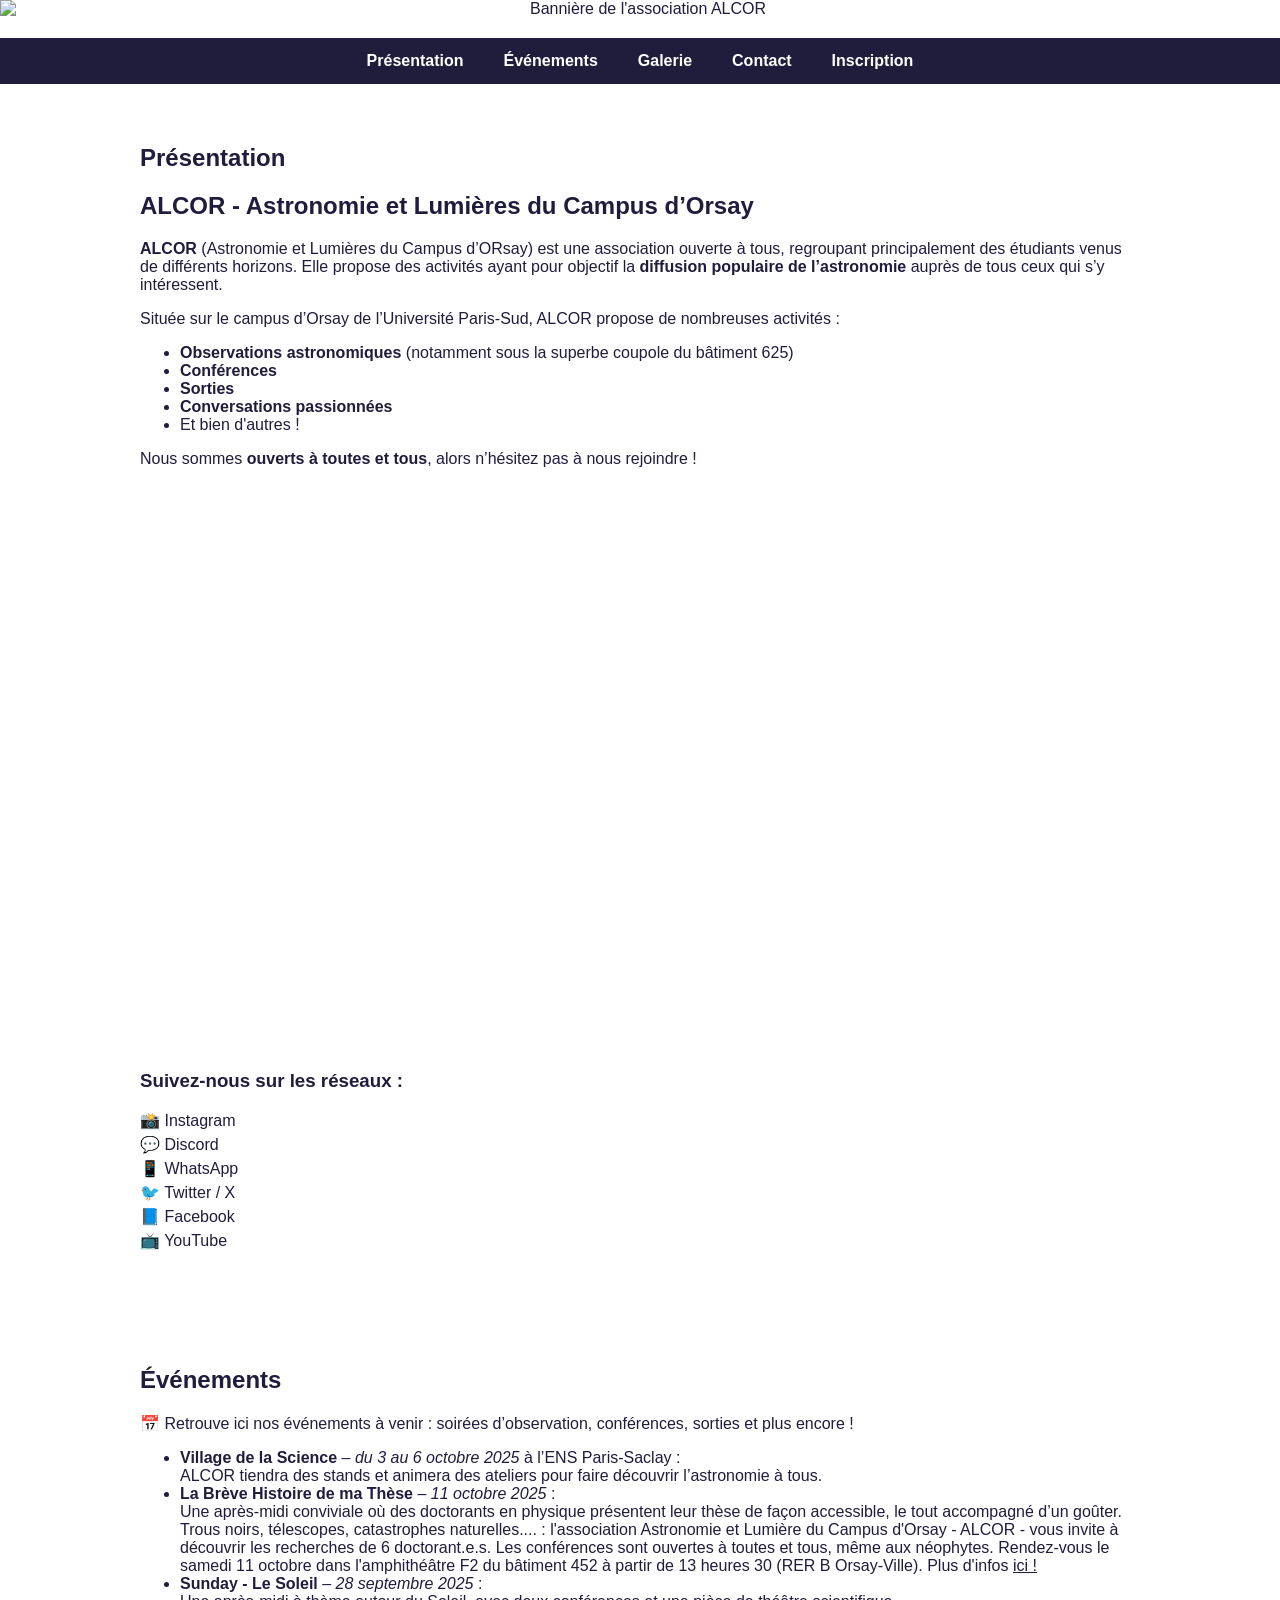
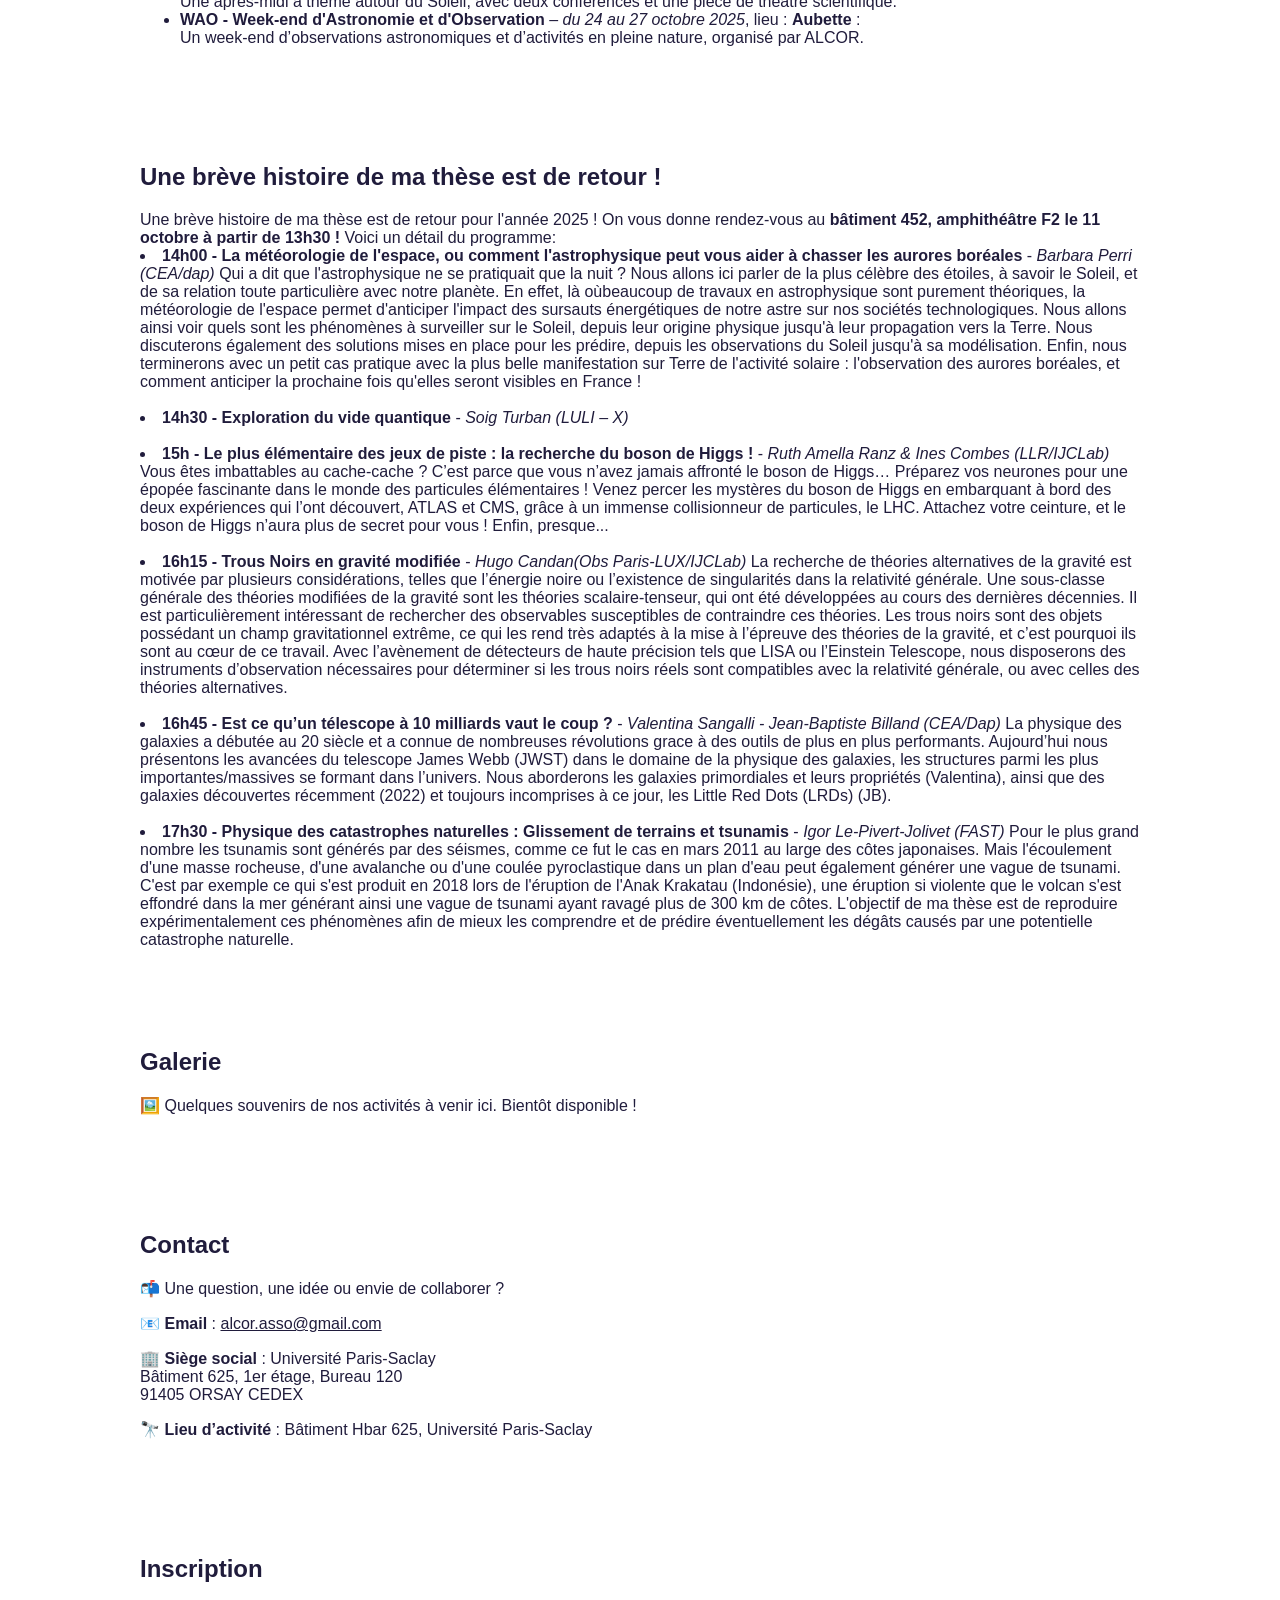
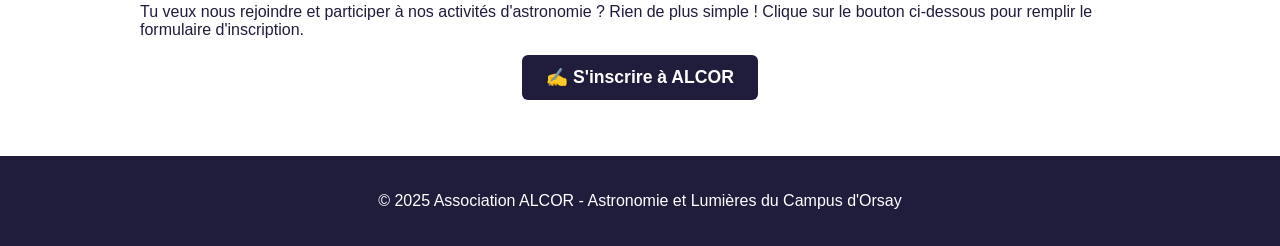
==== index.html @ 1b34cabe "Update index.html" ====
<!DOCTYPE html>
<html lang="fr">
<head>
    <meta charset="UTF-8" />
    <title>ALCOR - Astronomie et Lumières du Campus d'Orsay</title>
    <link rel="icon" href="https://raw.githubusercontent.com/ALCOR-Asso/site/main/Logo-32x32.png" type="image/png">
    <meta name="viewport" content="width=device-width, initial-scale=1" />
    <meta name="author" content="Bastien SIEGLER">
    <style>
        body {
            font-family: Arial, sans-serif;
            background-color: #ffffff;
            color: #201c3c;
            margin: 0;
        }

        .top-banner {
            width: 100%;
            text-align: center;
            background-color: transparent;
        }

        .top-banner img {
            max-width: 100%;
            height: auto;
            display: block;
            margin: auto;
        }

        header {
            display: flex;
            align-items: center;
            padding: 10px 20px;
            background-color: transparent;
        }

        nav {
            background-color: #201c3c;
            display: flex;
            justify-content: center;
            flex-wrap: wrap;
        }

        nav a {
            color: #ffffff;
            padding: 14px 20px;
            text-decoration: none;
            font-weight: bold;
            transition: background-color 0.3s, color 0.3s;
        }

        nav a:hover {
            background-color: #ffffff;
            color: #201c3c;
        }

        section {
            padding: 40px;
            max-width: 1000px;
            margin: auto;
        }

        footer {
            background-color: #201c3c;
            color: #ffffff;
            text-align: center;
            padding: 20px;
        }

        .social-links a {
            text-decoration: none;
            color: #201c3c;
        }

        .social-links a:hover {
            color: #66fcf1;
            text-decoration: underline;
        }

        .video-container {
            position: relative;
            width: 100%;
            max-width: 100%;
            padding-bottom: 56.25%;
            height: 0;
            margin: 20px auto;
        }

        .video-container iframe {
            position: absolute;
            top: 0;
            left: 0;
            width: 100%;
            height: 100%;
        }

        h2, h3 {
            color: #201c3c;
        }

        a {
            color: #201c3c;
        }

        a:hover {
            color: #66fcf1;
        }

        .cta-button {
            background-color: #201c3c;
            color: #ffffff;
            padding: 12px 24px;
            text-decoration: none;
            font-size: 1.1em;
            font-weight: bold;
            border-radius: 6px;
            display: inline-block;
            transition: background-color 0.3s, color 0.3s;
        }

        .cta-button:hover {
            background-color: #66fcf1;
            color: #201c3c;
        }

        .social-links ul {
            list-style: none;
            padding-left: 0;
        }

        .social-links li {
            margin: 5px 0;
        }
    </style>
</head>
<body>

<div class="top-banner">
    <img src="https://raw.githubusercontent.com/ALCOR-Asso/site/main/banniere-alcor.png" alt="Bannière de l'association ALCOR" />
</div>

<header></header>

<nav>
    <a href="#presentation">Présentation</a>
    <a href="#evenements">Événements</a>
    <a href="#galerie">Galerie</a>
    <a href="#contact">Contact</a>
    <a href="#inscription">Inscription</a>
</nav>

<!-- Présentation -->
<section id="presentation">
    <h2>Présentation</h2>
    <h1>ALCOR - Astronomie et Lumières du Campus d’Orsay</h1>
    <div class="container">
        <p>
            <strong>ALCOR</strong> (Astronomie et Lumières du Campus d’ORsay) est une association ouverte à tous,
            regroupant principalement des étudiants venus de différents horizons.
            Elle propose des activités ayant pour objectif la <strong>diffusion populaire de l’astronomie</strong> auprès de tous ceux qui s’y intéressent.
        </p>
        <p>
            Située sur le campus d’Orsay de l’Université Paris-Sud, ALCOR propose de nombreuses activités :
        </p>
        <ul>
            <li><strong>Observations astronomiques</strong> (notamment sous la superbe coupole du bâtiment 625)</li>
            <li><strong>Conférences</strong></li>
            <li><strong>Sorties</strong></li>
            <li><strong>Conversations passionnées</strong></li>
            <li>Et bien d'autres !</li>
        </ul>
        <p>
            Nous sommes <strong>ouverts à toutes et tous</strong>, alors n’hésitez pas à nous rejoindre !
        </p>
    </div>

    <!-- Vidéo YouTube intégrée -->
    <div class="video-container">
        <iframe src="https://www.youtube.com/embed/e-jWw9eUHHY"
                frameborder="0"
                allow="accelerometer; autoplay; clipboard-write; encrypted-media; gyroscope; picture-in-picture"
                allowfullscreen>
        </iframe>
    </div>

    <!-- Réseaux sociaux -->
    <div class="social-links">
        <h3>Suivez-nous sur les réseaux :</h3>
        <ul>
            <li>📸 <a href="https://www.instagram.com/alcor_asso/" target="_blank" rel="noopener noreferrer">Instagram</a></li>
            <li>💬 <a href="https://discord.gg/RStKnwx8mc" target="_blank" rel="noopener noreferrer">Discord</a></li>
            <li>📱 <a href="https://chat.whatsapp.com/EeL3pPSLVFi3LKWKiPXajm" target="_blank" rel="noopener noreferrer">WhatsApp</a></li>
            <li>🐦 <a href="https://twitter.com/AssoALCOR" target="_blank" rel="noopener noreferrer">Twitter / X</a></li>
            <li>📘 <a href="https://www.facebook.com/ALCOR.asso" target="_blank" rel="noopener noreferrer">Facebook</a></li>
            <li>📺 <a href="https://www.youtube.com/@ALCOR-asso" target="_blank" rel="noopener noreferrer">YouTube</a></li>
        </ul>
    </div>
</section>

<!-- Événements -->
<section id="evenements">
    <h2>Événements</h2>
    <p>📅 Retrouve ici nos événements à venir : soirées d’observation, conférences, sorties et plus encore !</p>
    
    <ul>
        
        <li><strong>Village de la Science</strong> – <em>du 3 au 6 octobre 2025</em> à l’ENS Paris-Saclay :<br>
            ALCOR tiendra des stands et animera des ateliers pour faire découvrir l’astronomie à tous.
        </li>
        <li><strong>La Brève Histoire de ma Thèse</strong> – <em>11 octobre 2025</em> :<br>
            Une après-midi conviviale où des doctorants en physique présentent leur thèse de façon accessible, le tout accompagné d’un goûter.
            Trous noirs, télescopes,  catastrophes naturelles.... :   
            l'association Astronomie et Lumière du Campus d'Orsay - ALCOR - vous invite à découvrir les recherches de 6 doctorant.e.s.  
            Les conférences sont ouvertes à toutes et tous, même aux néophytes. 
            Rendez-vous le samedi 11 octobre dans l'amphithéâtre F2 du bâtiment 452 à partir de 13 heures 30 (RER B Orsay-Ville).

            Plus d'infos <a href="#breve_these">ici !</a>
        </li>
        <li><strong>Sunday - Le Soleil</strong> – <em>28 septembre 2025</em> :<br>
            Une après-midi à thème autour du Soleil, avec deux conférences et une pièce de théâtre scientifique.
        </li>
        <li><strong>WAO - Week-end d'Astronomie et d'Observation</strong> – <em>du 24 au 27 octobre 2025</em>, lieu : <strong>Aubette</strong> :<br>
            Un week-end d’observations astronomiques et d’activités en pleine nature, organisé par ALCOR.
        </li>
    </ul>
</section>

<section id="breve_these">
    <h2> Une brève histoire de ma thèse est de retour !</h2>
    Une brève histoire de ma thèse est de retour pour l'année 2025 ! On vous donne rendez-vous au <strong> bâtiment 452, amphithéâtre F2 le 11 octobre à partir de 13h30 ! </strong> Voici un détail du programme:

    <br>
    
    <li> <strong> 14h00 - La météorologie de l'espace, ou comment l'astrophysique peut vous aider à chasser les aurores boréales </strong> - <em> Barbara Perri (CEA/dap) </em> 
        Qui a dit que l'astrophysique ne se pratiquait que la nuit ? Nous allons ici parler de la plus célèbre des étoiles, à savoir le Soleil, et de sa relation toute particulière avec notre planète. 
        En effet, là oùbeaucoup de travaux en astrophysique sont purement théoriques, la météorologie de l'espace permet d'anticiper l'impact des sursauts énergétiques de notre astre sur nos sociétés technologiques. Nous
        allons ainsi voir quels sont les phénomènes à surveiller sur le Soleil, depuis leur origine physique jusqu'à leur propagation vers la Terre. Nous discuterons également des solutions mises en place 
        pour les prédire, depuis les observations du Soleil jusqu'à sa modélisation. Enfin, nous terminerons avec un petit cas pratique avec la plus belle manifestation sur Terre de l'activité solaire :
        l'observation des aurores boréales, et comment anticiper la prochaine fois qu'elles seront visibles en France ! </li>
    <br>
    <li> <strong> 14h30 - Exploration du vide quantique</strong> - <em> Soig Turban (LULI – X) </em> </li>
    <br>
    <li> <strong> 15h - Le plus élémentaire des jeux de piste : la recherche du boson de Higgs ! </strong> - <em> Ruth Amella Ranz & Ines Combes (LLR/IJCLab) </em> 
        Vous êtes imbattables au cache-cache ? C’est parce que vous n’avez jamais affronté le boson de
        Higgs… Préparez vos neurones pour une épopée fascinante dans le monde des particules élémentaires !
        Venez percer les mystères du boson de Higgs en embarquant à bord des deux expériences qui l’ont
        découvert, ATLAS et CMS, grâce à un immense collisionneur de particules, le LHC.
        Attachez votre ceinture, et le boson de Higgs n’aura plus de secret pour vous ! Enfin, presque... </li>
    <br>
    <li> <strong> 16h15 - Trous Noirs en gravité modifiée</strong> - <em>Hugo Candan(Obs Paris-LUX/IJCLab) </em> 
        La recherche de théories alternatives de la gravité est motivée par plusieurs considérations, telles
que l’énergie noire ou l’existence de singularités dans la relativité générale. Une sous-classe
générale des théories modifiées de la gravité sont les théories scalaire-tenseur, qui ont été
développées au cours des dernières décennies. Il est particulièrement intéressant de rechercher des
observables susceptibles de contraindre ces théories. Les trous noirs sont des objets possédant un
champ gravitationnel extrême, ce qui les rend très adaptés à la mise à l’épreuve des théories de la
gravité, et c’est pourquoi ils sont au cœur de ce travail. Avec l’avènement de détecteurs de haute
précision tels que LISA ou l’Einstein Telescope, nous disposerons des instruments d’observation
nécessaires pour déterminer si les trous noirs réels sont compatibles avec la relativité générale, ou
avec celles des théories alternatives. </li>
    <br>
    <li> <strong> 16h45 - Est ce qu’un télescope à 10 milliards vaut le coup ? </strong> - <em>Valentina Sangalli - Jean-Baptiste Billand (CEA/Dap) </em> 
        La physique des galaxies a débutée au 20 siècle et a connue de nombreuses révolutions grace à
des outils de plus en plus performants. Aujourd’hui nous présentons les avancées du telescope
James Webb (JWST) dans le domaine de la physique des galaxies, les structures parmi les plus
importantes/massives se formant dans l’univers. Nous aborderons les galaxies primordiales et
leurs propriétés (Valentina), ainsi que des galaxies découvertes récemment (2022) et toujours
incomprises à ce jour, les Little Red Dots (LRDs) (JB). </li>
    <br>
    <li> <strong> 17h30 - Physique des catastrophes naturelles : Glissement de terrains et
tsunamis</strong> - <em>Igor Le-Pivert-Jolivet (FAST)</em> 
        Pour le plus grand nombre les tsunamis sont générés par des séismes, comme ce fut le cas en mars
2011 au large des côtes japonaises. Mais l'écoulement d'une masse rocheuse, d'une avalanche ou
d'une coulée pyroclastique dans un plan d'eau peut également générer une vague de tsunami. C'est
par exemple ce qui s'est produit en 2018 lors de l'éruption de l'Anak Krakatau (Indonésie), une
éruption si violente que le volcan s'est effondré dans la mer générant ainsi une vague de tsunami
ayant ravagé plus de 300 km de côtes. L'objectif de ma thèse est de reproduire expérimentalement
ces phénomènes afin de mieux les comprendre et de prédire éventuellement les dégâts causés par
une potentielle catastrophe naturelle. </li>
    
</section>


<!-- Galerie -->
<section id="galerie">
    <h2>Galerie</h2>
    <p>🖼️ Quelques souvenirs de nos activités à venir ici. Bientôt disponible !</p>
</section>

<!-- Contact -->
<section id="contact">
    <h2>Contact</h2>
    <p>📬 Une question, une idée ou envie de collaborer ?</p>
    <p>📧 <strong>Email</strong> : <a href="mailto:alcor.asso@gmail.com">alcor.asso@gmail.com</a></p>
    <p>🏢 <strong>Siège social</strong> : Université Paris-Saclay<br>
       Bâtiment 625, 1er étage, Bureau 120<br>
       91405 ORSAY CEDEX</p>
    <p>🔭 <strong>Lieu d’activité</strong> : Bâtiment Hbar 625, Université Paris-Saclay</p>
</section>

<!-- Inscription -->
<section id="inscription">
    <h2>Inscription</h2>
    <p>
        Tu veux nous rejoindre et participer à nos activités d'astronomie ? Rien de plus simple !
        Clique sur le bouton ci-dessous pour remplir le formulaire d'inscription.
    </p>
    <p style="text-align: center;">
        <a href="https://docs.google.com/forms/d/e/1FAIpQLSeDOPzw3JkKFSFcXYQ8ptt1P8SzUd2noCJFY6M3J5lDYOt9hA/viewform?usp=dialog"
           class="cta-button" target="_blank" rel="noopener noreferrer">
            ✍️ S'inscrire à ALCOR
        </a>
    </p>
</section>

<!-- Pied de page -->
<footer>
    <p>&copy; 2025 Association ALCOR - Astronomie et Lumières du Campus d'Orsay</p>
</footer>

</body>
</html>
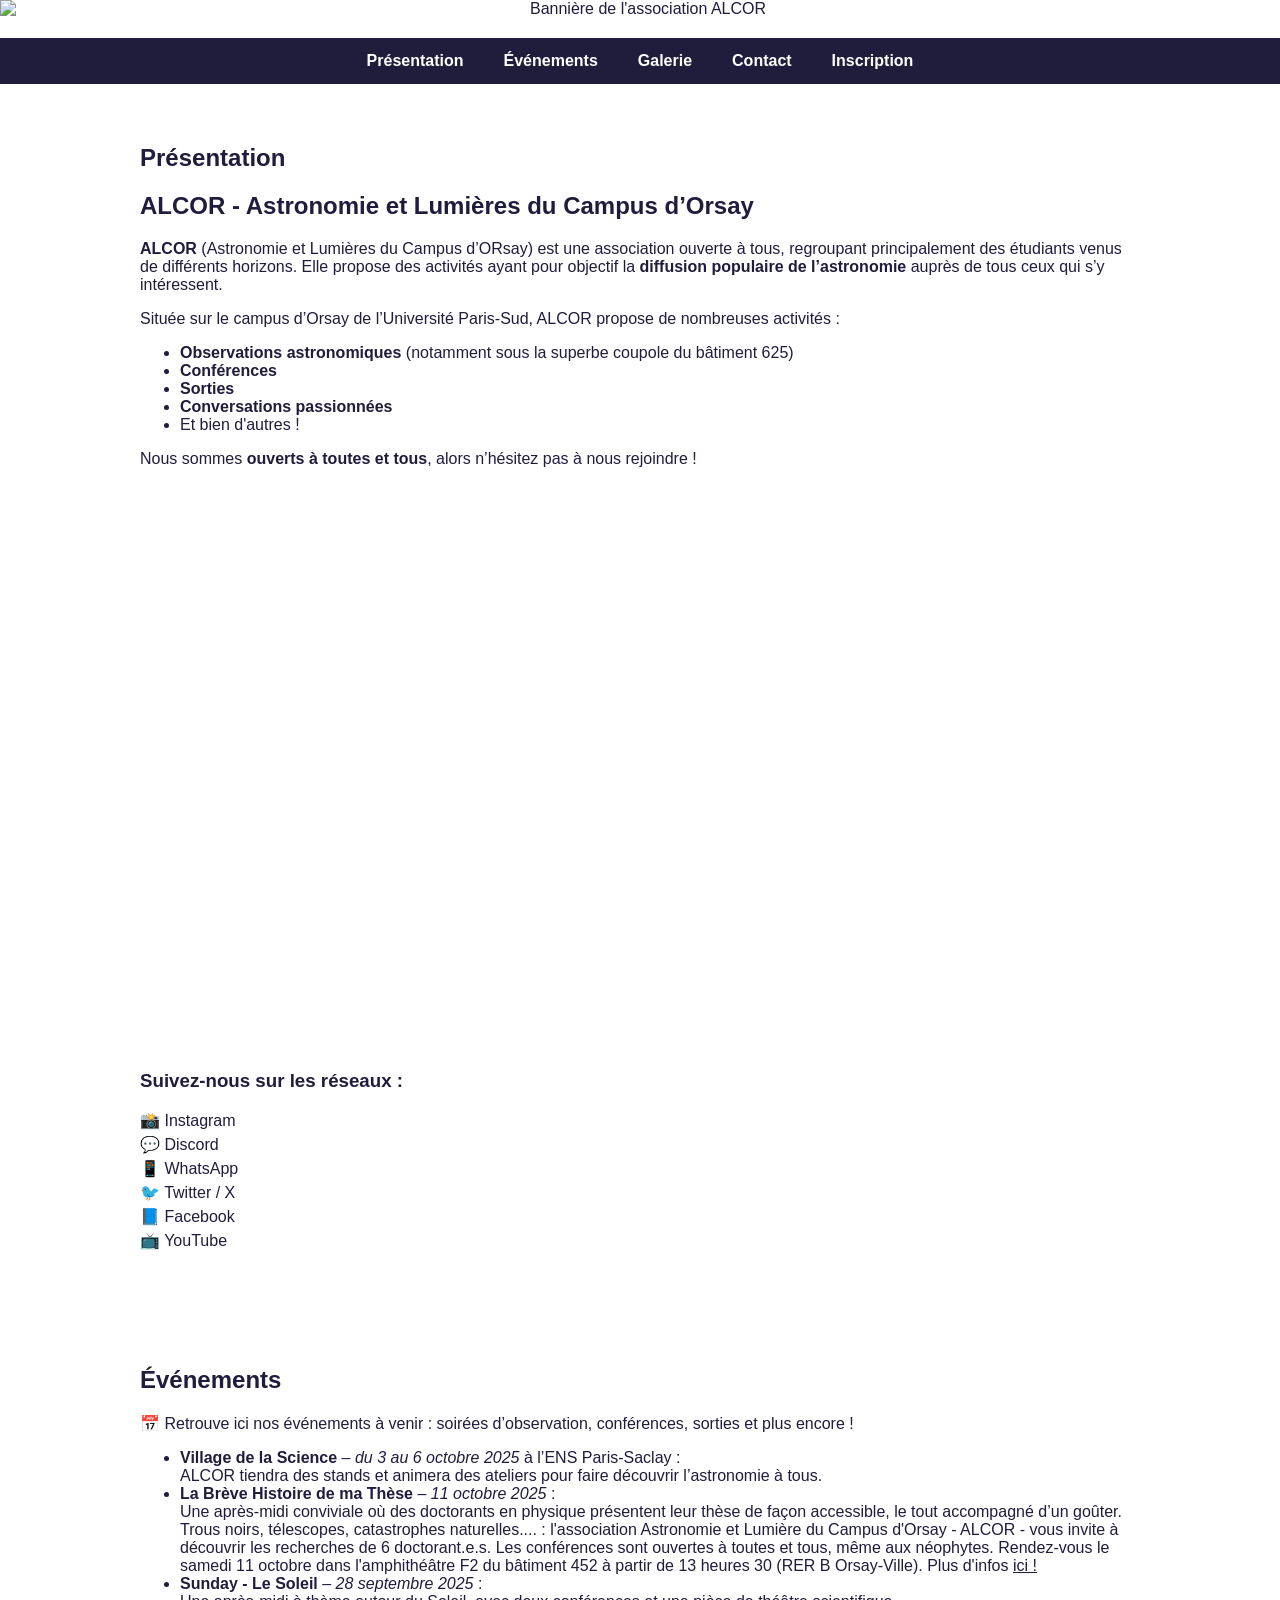
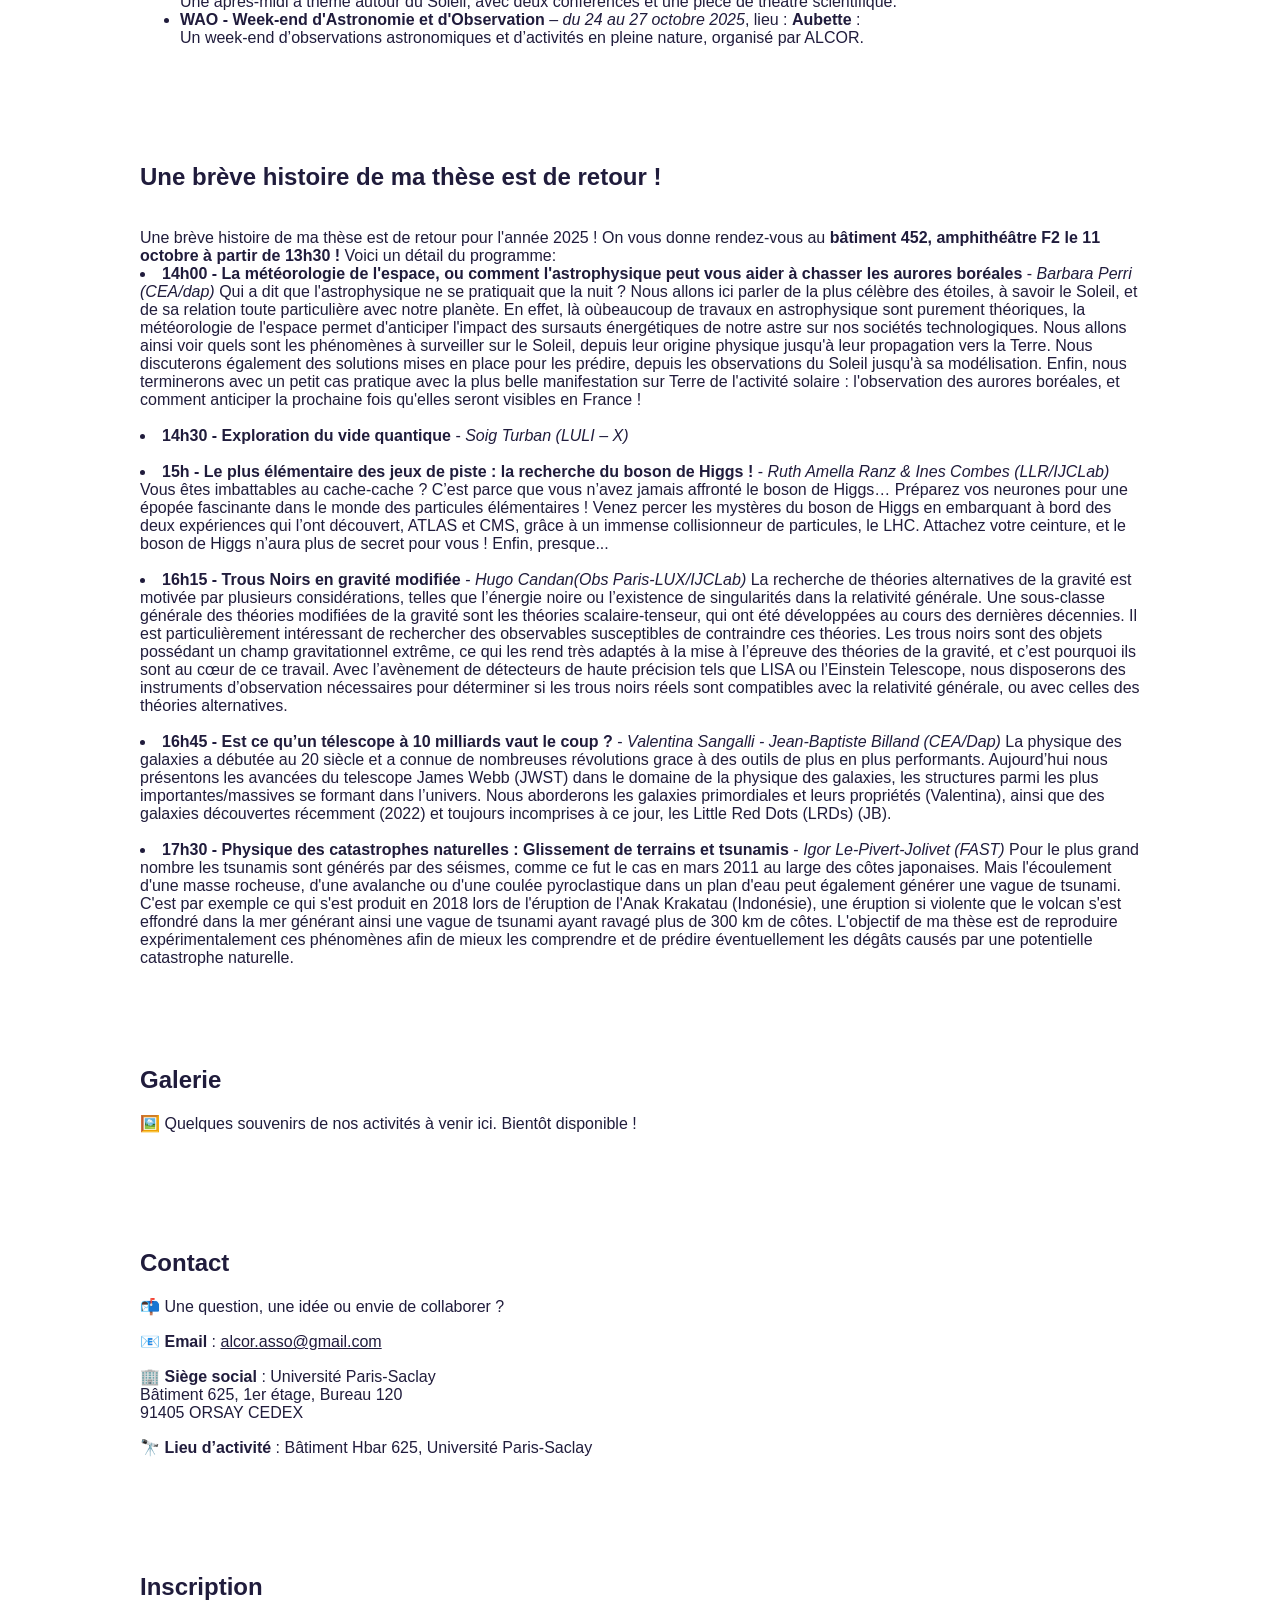
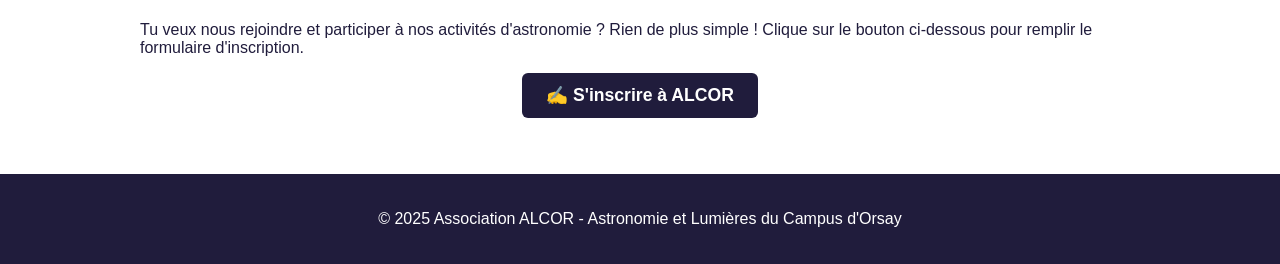
==== commit 49c92646: "Update index.html" ====
--- a/index.html
+++ b/index.html
@@ -226,7 +226,10 @@
 </section>
 
 <section id="breve_these">
-    <h2> Une brève histoire de ma thèse est de retour !</h2>
+    <h1> Une brève histoire de ma thèse est de retour !</h1>
+
+    <br> 
+    
     Une brève histoire de ma thèse est de retour pour l'année 2025 ! On vous donne rendez-vous au <strong> bâtiment 452, amphithéâtre F2 le 11 octobre à partir de 13h30 ! </strong> Voici un détail du programme:
 
     <br>
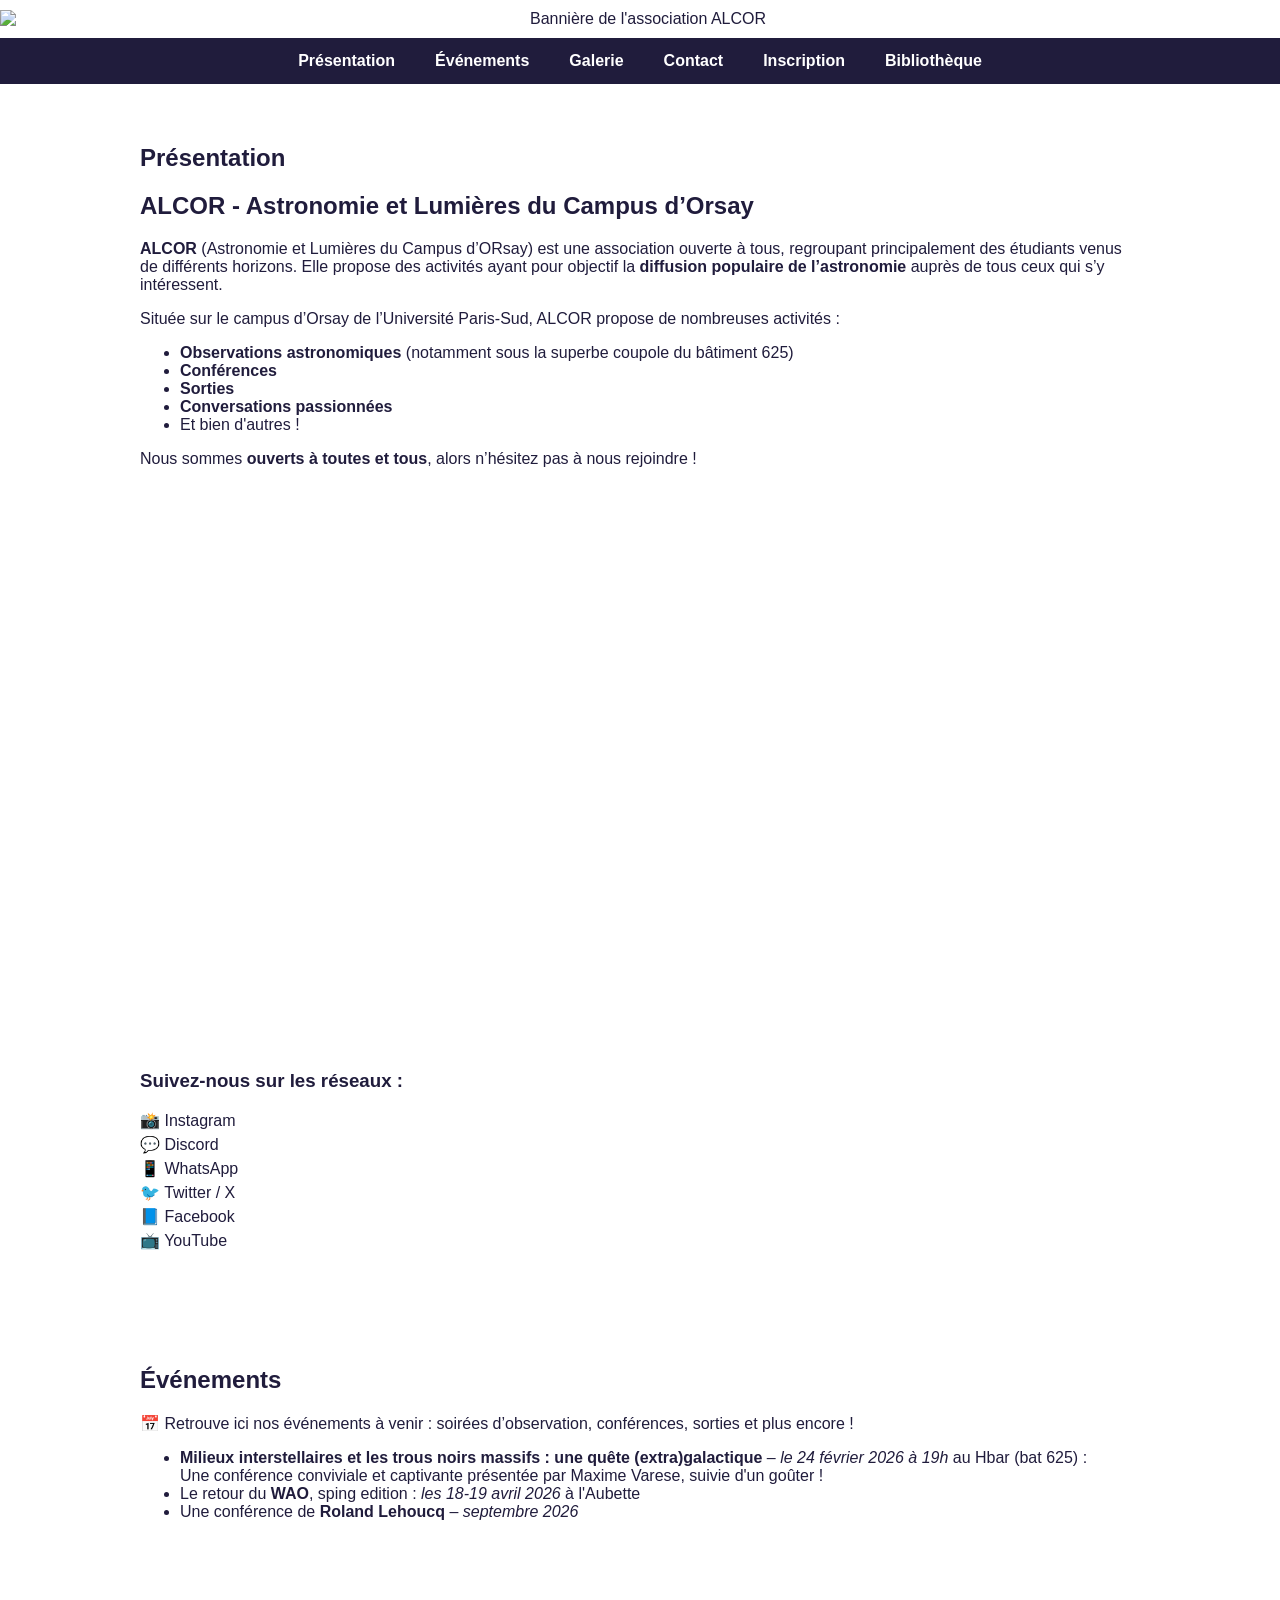
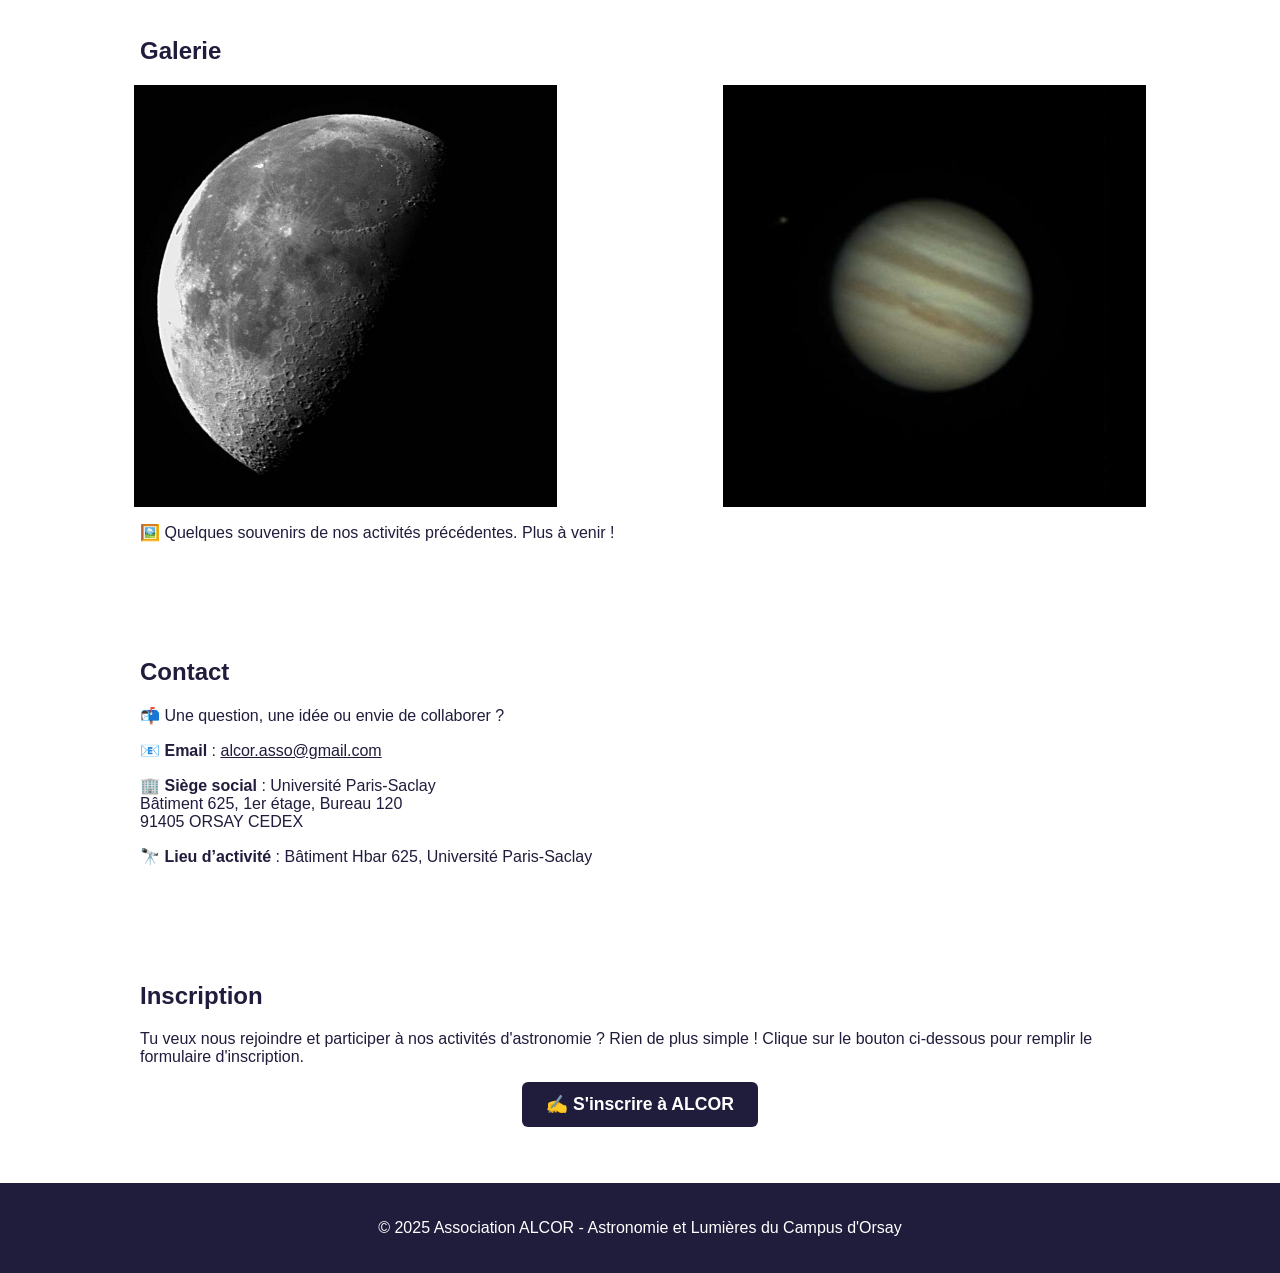
==== commit b3b058db: "update evt + galerie + ajout biblio + creation de css" ====
--- a/index.html
+++ b/index.html
@@ -1,325 +1,143 @@
 <!DOCTYPE html>
 <html lang="fr">
+
 <head>
     <meta charset="UTF-8" />
     <title>ALCOR - Astronomie et Lumières du Campus d'Orsay</title>
     <link rel="icon" href="https://raw.githubusercontent.com/ALCOR-Asso/site/main/Logo-32x32.png" type="image/png">
+    <link href="styles.css" rel="stylesheet" />
     <meta name="viewport" content="width=device-width, initial-scale=1" />
     <meta name="author" content="Bastien SIEGLER">
-    <style>
-        body {
-            font-family: Arial, sans-serif;
-            background-color: #ffffff;
-            color: #201c3c;
-            margin: 0;
-        }
+</head>
 
-        .top-banner {
-            width: 100%;
-            text-align: center;
-            background-color: transparent;
-        }
-
-        .top-banner img {
-            max-width: 100%;
-            height: auto;
-            display: block;
-            margin: auto;
-        }
-
-        header {
-            display: flex;
-            align-items: center;
-            padding: 10px 20px;
-            background-color: transparent;
-        }
-
-        nav {
-            background-color: #201c3c;
-            display: flex;
-            justify-content: center;
-            flex-wrap: wrap;
-        }
-
-        nav a {
-            color: #ffffff;
-            padding: 14px 20px;
-            text-decoration: none;
-            font-weight: bold;
-            transition: background-color 0.3s, color 0.3s;
-        }
-
-        nav a:hover {
-            background-color: #ffffff;
-            color: #201c3c;
-        }
-
-        section {
-            padding: 40px;
-            max-width: 1000px;
-            margin: auto;
-        }
-
-        footer {
-            background-color: #201c3c;
-            color: #ffffff;
-            text-align: center;
-            padding: 20px;
-        }
-
-        .social-links a {
-            text-decoration: none;
-            color: #201c3c;
-        }
-
-        .social-links a:hover {
-            color: #66fcf1;
-            text-decoration: underline;
-        }
-
-        .video-container {
-            position: relative;
-            width: 100%;
-            max-width: 100%;
-            padding-bottom: 56.25%;
-            height: 0;
-            margin: 20px auto;
-        }
-
-        .video-container iframe {
-            position: absolute;
-            top: 0;
-            left: 0;
-            width: 100%;
-            height: 100%;
-        }
-
-        h2, h3 {
-            color: #201c3c;
-        }
-
-        a {
-            color: #201c3c;
-        }
-
-        a:hover {
-            color: #66fcf1;
-        }
-
-        .cta-button {
-            background-color: #201c3c;
-            color: #ffffff;
-            padding: 12px 24px;
-            text-decoration: none;
-            font-size: 1.1em;
-            font-weight: bold;
-            border-radius: 6px;
-            display: inline-block;
-            transition: background-color 0.3s, color 0.3s;
-        }
-
-        .cta-button:hover {
-            background-color: #66fcf1;
-            color: #201c3c;
-        }
-
-        .social-links ul {
-            list-style: none;
-            padding-left: 0;
-        }
-
-        .social-links li {
-            margin: 5px 0;
-        }
-    </style>
-</head>
 <body>
 
-<div class="top-banner">
-    <img src="https://raw.githubusercontent.com/ALCOR-Asso/site/main/banniere-alcor.png" alt="Bannière de l'association ALCOR" />
-</div>
-
-<header></header>
-
-<nav>
-    <a href="#presentation">Présentation</a>
-    <a href="#evenements">Événements</a>
-    <a href="#galerie">Galerie</a>
-    <a href="#contact">Contact</a>
-    <a href="#inscription">Inscription</a>
-</nav>
-
-<!-- Présentation -->
-<section id="presentation">
-    <h2>Présentation</h2>
-    <h1>ALCOR - Astronomie et Lumières du Campus d’Orsay</h1>
-    <div class="container">
-        <p>
-            <strong>ALCOR</strong> (Astronomie et Lumières du Campus d’ORsay) est une association ouverte à tous,
-            regroupant principalement des étudiants venus de différents horizons.
-            Elle propose des activités ayant pour objectif la <strong>diffusion populaire de l’astronomie</strong> auprès de tous ceux qui s’y intéressent.
-        </p>
-        <p>
-            Située sur le campus d’Orsay de l’Université Paris-Sud, ALCOR propose de nombreuses activités :
-        </p>
-        <ul>
-            <li><strong>Observations astronomiques</strong> (notamment sous la superbe coupole du bâtiment 625)</li>
-            <li><strong>Conférences</strong></li>
-            <li><strong>Sorties</strong></li>
-            <li><strong>Conversations passionnées</strong></li>
-            <li>Et bien d'autres !</li>
-        </ul>
-        <p>
-            Nous sommes <strong>ouverts à toutes et tous</strong>, alors n’hésitez pas à nous rejoindre !
-        </p>
+    <div class="top-banner">
+        <img src="https://raw.githubusercontent.com/ALCOR-Asso/site/main/banniere-alcor.png"
+            alt="Bannière de l'association ALCOR" />
     </div>
 
-    <!-- Vidéo YouTube intégrée -->
-    <div class="video-container">
-        <iframe src="https://www.youtube.com/embed/e-jWw9eUHHY"
-                frameborder="0"
+    <nav>
+        <a href="#presentation">Présentation</a>
+        <a href="#evenements">Événements</a>
+        <a href="#galerie">Galerie</a>
+        <a href="#contact">Contact</a>
+        <a href="#inscription">Inscription</a>
+        <a href="biblio/index.html">Bibliothèque</a>
+    </nav>
+
+    <!-- Présentation -->
+    <section id="presentation">
+        <h2>Présentation</h2>
+        <h1>ALCOR - Astronomie et Lumières du Campus d’Orsay</h1>
+        <div class="container">
+            <p>
+                <strong>ALCOR</strong> (Astronomie et Lumières du Campus d’ORsay) est une association ouverte à tous,
+                regroupant principalement des étudiants venus de différents horizons.
+                Elle propose des activités ayant pour objectif la <strong>diffusion populaire de l’astronomie</strong>
+                auprès de tous ceux qui s’y intéressent.
+            </p>
+            <p>
+                Située sur le campus d’Orsay de l’Université Paris-Sud, ALCOR propose de nombreuses activités :
+            </p>
+            <ul>
+                <li><strong>Observations astronomiques</strong> (notamment sous la superbe coupole du bâtiment 625)</li>
+                <li><strong>Conférences</strong></li>
+                <li><strong>Sorties</strong></li>
+                <li><strong>Conversations passionnées</strong></li>
+                <li>Et bien d'autres !</li>
+            </ul>
+            <p>
+                Nous sommes <strong>ouverts à toutes et tous</strong>, alors n’hésitez pas à nous rejoindre !
+            </p>
+        </div>
+
+        <!-- Vidéo YouTube intégrée -->
+        <div class="video-container">
+            <iframe src="https://www.youtube.com/embed/e-jWw9eUHHY?autoplay=1" frameborder="0"
                 allow="accelerometer; autoplay; clipboard-write; encrypted-media; gyroscope; picture-in-picture"
                 allowfullscreen>
-        </iframe>
-    </div>
+            </iframe>
+        </div>
 
-    <!-- Réseaux sociaux -->
-    <div class="social-links">
-        <h3>Suivez-nous sur les réseaux :</h3>
+        <!-- Réseaux sociaux -->
+        <div class="social-links">
+            <h3>Suivez-nous sur les réseaux :</h3>
+            <ul>
+                <li>📸 <a href="https://www.instagram.com/alcor_asso/" target="_blank"
+                        rel="noopener noreferrer">Instagram</a></li>
+                <li>💬 <a href="https://discord.gg/RStKnwx8mc" target="_blank" rel="noopener noreferrer">Discord</a>
+                </li>
+                <li>📱 <a href="https://chat.whatsapp.com/EeL3pPSLVFi3LKWKiPXajm" target="_blank"
+                        rel="noopener noreferrer">WhatsApp</a></li>
+                <li>🐦 <a href="https://twitter.com/AssoALCOR" target="_blank" rel="noopener noreferrer">Twitter / X</a>
+                </li>
+                <li>📘 <a href="https://www.facebook.com/ALCOR.asso" target="_blank"
+                        rel="noopener noreferrer">Facebook</a></li>
+                <li>📺 <a href="https://www.youtube.com/@ALCOR-asso" target="_blank"
+                        rel="noopener noreferrer">YouTube</a></li>
+            </ul>
+        </div>
+    </section>
+
+    <!-- Événements -->
+    <section id="evenements">
+        <h2>Événements</h2>
+        <p>📅 Retrouve ici nos événements à venir : soirées d’observation, conférences, sorties et plus encore !</p>
+
         <ul>
-            <li>📸 <a href="https://www.instagram.com/alcor_asso/" target="_blank" rel="noopener noreferrer">Instagram</a></li>
-            <li>💬 <a href="https://discord.gg/RStKnwx8mc" target="_blank" rel="noopener noreferrer">Discord</a></li>
-            <li>📱 <a href="https://chat.whatsapp.com/EeL3pPSLVFi3LKWKiPXajm" target="_blank" rel="noopener noreferrer">WhatsApp</a></li>
-            <li>🐦 <a href="https://twitter.com/AssoALCOR" target="_blank" rel="noopener noreferrer">Twitter / X</a></li>
-            <li>📘 <a href="https://www.facebook.com/ALCOR.asso" target="_blank" rel="noopener noreferrer">Facebook</a></li>
-            <li>📺 <a href="https://www.youtube.com/@ALCOR-asso" target="_blank" rel="noopener noreferrer">YouTube</a></li>
+
+            <li><strong>Milieux interstellaires et les trous noirs massifs : une quête (extra)galactique</strong> – <em>le 24 février 2026 à 19h</em> au Hbar (bat 625) :<br>
+                Une conférence conviviale et captivante présentée par Maxime Varese, suivie d'un goûter !
+            </li>
+            <li> Le retour du <strong>WAO</strong>, sping edition : <em>les 18-19 avril 2026</em> à l'Aubette
+            </li>
+            <li> Une conférence de <strong>Roland Lehoucq</strong> – <em>septembre 2026</em>
+            </li>
         </ul>
-    </div>
-</section>
+    </section>
 
-<!-- Événements -->
-<section id="evenements">
-    <h2>Événements</h2>
-    <p>📅 Retrouve ici nos événements à venir : soirées d’observation, conférences, sorties et plus encore !</p>
-    
-    <ul>
-        
-        <li><strong>Village de la Science</strong> – <em>du 3 au 6 octobre 2025</em> à l’ENS Paris-Saclay :<br>
-            ALCOR tiendra des stands et animera des ateliers pour faire découvrir l’astronomie à tous.
-        </li>
-        <li><strong>La Brève Histoire de ma Thèse</strong> – <em>11 octobre 2025</em> :<br>
-            Une après-midi conviviale où des doctorants en physique présentent leur thèse de façon accessible, le tout accompagné d’un goûter.
-            Trous noirs, télescopes,  catastrophes naturelles.... :   
-            l'association Astronomie et Lumière du Campus d'Orsay - ALCOR - vous invite à découvrir les recherches de 6 doctorant.e.s.  
-            Les conférences sont ouvertes à toutes et tous, même aux néophytes. 
-            Rendez-vous le samedi 11 octobre dans l'amphithéâtre F2 du bâtiment 452 à partir de 13 heures 30 (RER B Orsay-Ville).
+    <!-- Galerie -->
+    <section id="galerie">
+        <h2>Galerie</h2>
+        <div class="img-galerie">
+            <img src="lune.jpg" title="photo empilée de la Lune au c14" />
+            <img src="jupiter.jpg" title="photo empilée de Jupiter au c14" />
+        </div>
+        <p>🖼️ Quelques souvenirs de nos activités précédentes. Plus à venir !</p>
+    </section>
 
-            Plus d'infos <a href="#breve_these">ici !</a>
-        </li>
-        <li><strong>Sunday - Le Soleil</strong> – <em>28 septembre 2025</em> :<br>
-            Une après-midi à thème autour du Soleil, avec deux conférences et une pièce de théâtre scientifique.
-        </li>
-        <li><strong>WAO - Week-end d'Astronomie et d'Observation</strong> – <em>du 24 au 27 octobre 2025</em>, lieu : <strong>Aubette</strong> :<br>
-            Un week-end d’observations astronomiques et d’activités en pleine nature, organisé par ALCOR.
-        </li>
-    </ul>
-</section>
+    <!-- Contact -->
+    <section id="contact">
+        <h2>Contact</h2>
+        <p>📬 Une question, une idée ou envie de collaborer ?</p>
+        <p>📧 <strong>Email</strong> : <a href="mailto:alcor.asso@gmail.com">alcor.asso@gmail.com</a></p>
+        <p>🏢 <strong>Siège social</strong> : Université Paris-Saclay<br>
+            Bâtiment 625, 1er étage, Bureau 120<br>
+            91405 ORSAY CEDEX</p>
+        <p>🔭 <strong>Lieu d’activité</strong> : Bâtiment Hbar 625, Université Paris-Saclay</p>
+    </section>
 
-<section id="breve_these">
-    <h1> Une brève histoire de ma thèse est de retour !</h1>
+    <!-- Inscription -->
+    <section id="inscription">
+        <h2>Inscription</h2>
+        <p>
+            Tu veux nous rejoindre et participer à nos activités d'astronomie ? Rien de plus simple !
+            Clique sur le bouton ci-dessous pour remplir le formulaire d'inscription.
+        </p>
+        <p style="text-align: center;">
+            <a href="https://docs.google.com/forms/d/e/1FAIpQLSeDOPzw3JkKFSFcXYQ8ptt1P8SzUd2noCJFY6M3J5lDYOt9hA/viewform?usp=dialog"
+                class="cta-button" target="_blank" rel="noopener noreferrer">
+                ✍️ S'inscrire à ALCOR
+            </a>
+        </p>
+    </section>
 
-    <br> 
-    
-    Une brève histoire de ma thèse est de retour pour l'année 2025 ! On vous donne rendez-vous au <strong> bâtiment 452, amphithéâtre F2 le 11 octobre à partir de 13h30 ! </strong> Voici un détail du programme:
-
-    <br>
-    
-    <li> <strong> 14h00 - La météorologie de l'espace, ou comment l'astrophysique peut vous aider à chasser les aurores boréales </strong> - <em> Barbara Perri (CEA/dap) </em> 
-        Qui a dit que l'astrophysique ne se pratiquait que la nuit ? Nous allons ici parler de la plus célèbre des étoiles, à savoir le Soleil, et de sa relation toute particulière avec notre planète. 
-        En effet, là oùbeaucoup de travaux en astrophysique sont purement théoriques, la météorologie de l'espace permet d'anticiper l'impact des sursauts énergétiques de notre astre sur nos sociétés technologiques. Nous
-        allons ainsi voir quels sont les phénomènes à surveiller sur le Soleil, depuis leur origine physique jusqu'à leur propagation vers la Terre. Nous discuterons également des solutions mises en place 
-        pour les prédire, depuis les observations du Soleil jusqu'à sa modélisation. Enfin, nous terminerons avec un petit cas pratique avec la plus belle manifestation sur Terre de l'activité solaire :
-        l'observation des aurores boréales, et comment anticiper la prochaine fois qu'elles seront visibles en France ! </li>
-    <br>
-    <li> <strong> 14h30 - Exploration du vide quantique</strong> - <em> Soig Turban (LULI – X) </em> </li>
-    <br>
-    <li> <strong> 15h - Le plus élémentaire des jeux de piste : la recherche du boson de Higgs ! </strong> - <em> Ruth Amella Ranz & Ines Combes (LLR/IJCLab) </em> 
-        Vous êtes imbattables au cache-cache ? C’est parce que vous n’avez jamais affronté le boson de
-        Higgs… Préparez vos neurones pour une épopée fascinante dans le monde des particules élémentaires !
-        Venez percer les mystères du boson de Higgs en embarquant à bord des deux expériences qui l’ont
-        découvert, ATLAS et CMS, grâce à un immense collisionneur de particules, le LHC.
-        Attachez votre ceinture, et le boson de Higgs n’aura plus de secret pour vous ! Enfin, presque... </li>
-    <br>
-    <li> <strong> 16h15 - Trous Noirs en gravité modifiée</strong> - <em>Hugo Candan(Obs Paris-LUX/IJCLab) </em> 
-        La recherche de théories alternatives de la gravité est motivée par plusieurs considérations, telles
-que l’énergie noire ou l’existence de singularités dans la relativité générale. Une sous-classe
-générale des théories modifiées de la gravité sont les théories scalaire-tenseur, qui ont été
-développées au cours des dernières décennies. Il est particulièrement intéressant de rechercher des
-observables susceptibles de contraindre ces théories. Les trous noirs sont des objets possédant un
-champ gravitationnel extrême, ce qui les rend très adaptés à la mise à l’épreuve des théories de la
-gravité, et c’est pourquoi ils sont au cœur de ce travail. Avec l’avènement de détecteurs de haute
-précision tels que LISA ou l’Einstein Telescope, nous disposerons des instruments d’observation
-nécessaires pour déterminer si les trous noirs réels sont compatibles avec la relativité générale, ou
-avec celles des théories alternatives. </li>
-    <br>
-    <li> <strong> 16h45 - Est ce qu’un télescope à 10 milliards vaut le coup ? </strong> - <em>Valentina Sangalli - Jean-Baptiste Billand (CEA/Dap) </em> 
-        La physique des galaxies a débutée au 20 siècle et a connue de nombreuses révolutions grace à
-des outils de plus en plus performants. Aujourd’hui nous présentons les avancées du telescope
-James Webb (JWST) dans le domaine de la physique des galaxies, les structures parmi les plus
-importantes/massives se formant dans l’univers. Nous aborderons les galaxies primordiales et
-leurs propriétés (Valentina), ainsi que des galaxies découvertes récemment (2022) et toujours
-incomprises à ce jour, les Little Red Dots (LRDs) (JB). </li>
-    <br>
-    <li> <strong> 17h30 - Physique des catastrophes naturelles : Glissement de terrains et
-tsunamis</strong> - <em>Igor Le-Pivert-Jolivet (FAST)</em> 
-        Pour le plus grand nombre les tsunamis sont générés par des séismes, comme ce fut le cas en mars
-2011 au large des côtes japonaises. Mais l'écoulement d'une masse rocheuse, d'une avalanche ou
-d'une coulée pyroclastique dans un plan d'eau peut également générer une vague de tsunami. C'est
-par exemple ce qui s'est produit en 2018 lors de l'éruption de l'Anak Krakatau (Indonésie), une
-éruption si violente que le volcan s'est effondré dans la mer générant ainsi une vague de tsunami
-ayant ravagé plus de 300 km de côtes. L'objectif de ma thèse est de reproduire expérimentalement
-ces phénomènes afin de mieux les comprendre et de prédire éventuellement les dégâts causés par
-une potentielle catastrophe naturelle. </li>
-    
-</section>
-
-
-<!-- Galerie -->
-<section id="galerie">
-    <h2>Galerie</h2>
-    <p>🖼️ Quelques souvenirs de nos activités à venir ici. Bientôt disponible !</p>
-</section>
-
-<!-- Contact -->
-<section id="contact">
-    <h2>Contact</h2>
-    <p>📬 Une question, une idée ou envie de collaborer ?</p>
-    <p>📧 <strong>Email</strong> : <a href="mailto:alcor.asso@gmail.com">alcor.asso@gmail.com</a></p>
-    <p>🏢 <strong>Siège social</strong> : Université Paris-Saclay<br>
-       Bâtiment 625, 1er étage, Bureau 120<br>
-       91405 ORSAY CEDEX</p>
-    <p>🔭 <strong>Lieu d’activité</strong> : Bâtiment Hbar 625, Université Paris-Saclay</p>
-</section>
-
-<!-- Inscription -->
-<section id="inscription">
-    <h2>Inscription</h2>
-    <p>
-        Tu veux nous rejoindre et participer à nos activités d'astronomie ? Rien de plus simple !
-        Clique sur le bouton ci-dessous pour remplir le formulaire d'inscription.
-    </p>
-    <p style="text-align: center;">
-        <a href="https://docs.google.com/forms/d/e/1FAIpQLSeDOPzw3JkKFSFcXYQ8ptt1P8SzUd2noCJFY6M3J5lDYOt9hA/viewform?usp=dialog"
-           class="cta-button" target="_blank" rel="noopener noreferrer">
-            ✍️ S'inscrire à ALCOR
-        </a>
-    </p>
-</section>
-
-<!-- Pied de page -->
-<footer>
-    <p>&copy; 2025 Association ALCOR - Astronomie et Lumières du Campus d'Orsay</p>
-</footer>
+    <!-- Pied de page -->
+    <footer>
+        <p>&copy; 2025 Association ALCOR - Astronomie et Lumières du Campus d'Orsay</p>
+    </footer>
 
 </body>
-</html>
+
+</html>
--- a/styles.css
+++ b/styles.css
@@ -0,0 +1,138 @@
+body {
+    font-family: Arial, sans-serif;
+    background-color: #ffffff;
+    color: #201c3c;
+    margin: 0;
+}
+
+.top-banner {
+    width: 100%;
+    text-align: center;
+    background-color: transparent;
+    margin: 10px 0; /*top&bottom left&right*/
+}
+
+.top-banner img {
+    max-width: 100%;
+    height: auto;
+    max-height: 20vh;
+    display: block;
+    margin: auto;
+}
+
+header {
+    display: flex;
+    align-items: center;
+    padding: 10px 20px;
+    background-color: transparent;
+}
+
+nav {
+    background-color: #201c3c;
+    display: flex;
+    justify-content: center;
+    flex-wrap: wrap;
+}
+
+nav a {
+    color: #ffffff;
+    padding: 14px 20px;
+    text-decoration: none;
+    font-weight: bold;
+    transition: background-color 0.3s, color 0.3s;
+}
+
+nav a:hover {
+    background-color: #ffffff;
+    color: #201c3c;
+}
+
+section {
+    padding: 40px;
+    max-width: 1000px;
+    margin: auto;
+}
+
+.img-galerie {
+    display: flex;
+    justify-content: center;
+    flex-direction: row;
+}
+
+.img-galerie img {
+    max-width: 33vw;
+    aspect-ratio: 1;
+    margin: 0 6.5vw;
+}
+
+footer {
+    background-color: #201c3c;
+    color: #ffffff;
+    text-align: center;
+    padding: 20px;
+}
+
+.social-links a {
+    text-decoration: none;
+    color: #201c3c;
+}
+
+.social-links a:hover {
+    color: #66fcf1;
+    text-decoration: underline;
+}
+
+.video-container {
+    position: relative;
+    width: 100%;
+    max-width: 100%;
+    padding-bottom: 56.25%;
+    height: 0;
+    margin: 20px auto;
+}
+
+.video-container iframe {
+    position: absolute;
+    top: 0;
+    left: 0;
+    width: 100%;
+    height: 100%;
+}
+
+h2, h3 {
+    color: #201c3c;
+}
+
+a {
+    color: #201c3c;
+}
+
+a:hover {
+    color: #66fcf1;
+}
+
+.cta-button {
+    background-color: #201c3c;
+    color: #ffffff;
+    padding: 12px 24px;
+    text-decoration: none;
+    font-size: 1.1em;
+    font-weight: bold;
+    border-radius: 6px;
+    display: inline-block;
+    transition: background-color 0.3s, color 0.3s;
+}
+
+.cta-button:hover {
+    background-color: #66fcf1;
+    color: #201c3c;
+}
+
+.social-links ul {
+    list-style: none;
+    padding-left: 0;
+}
+
+.social-links li {
+    margin: 5px 0;
+}
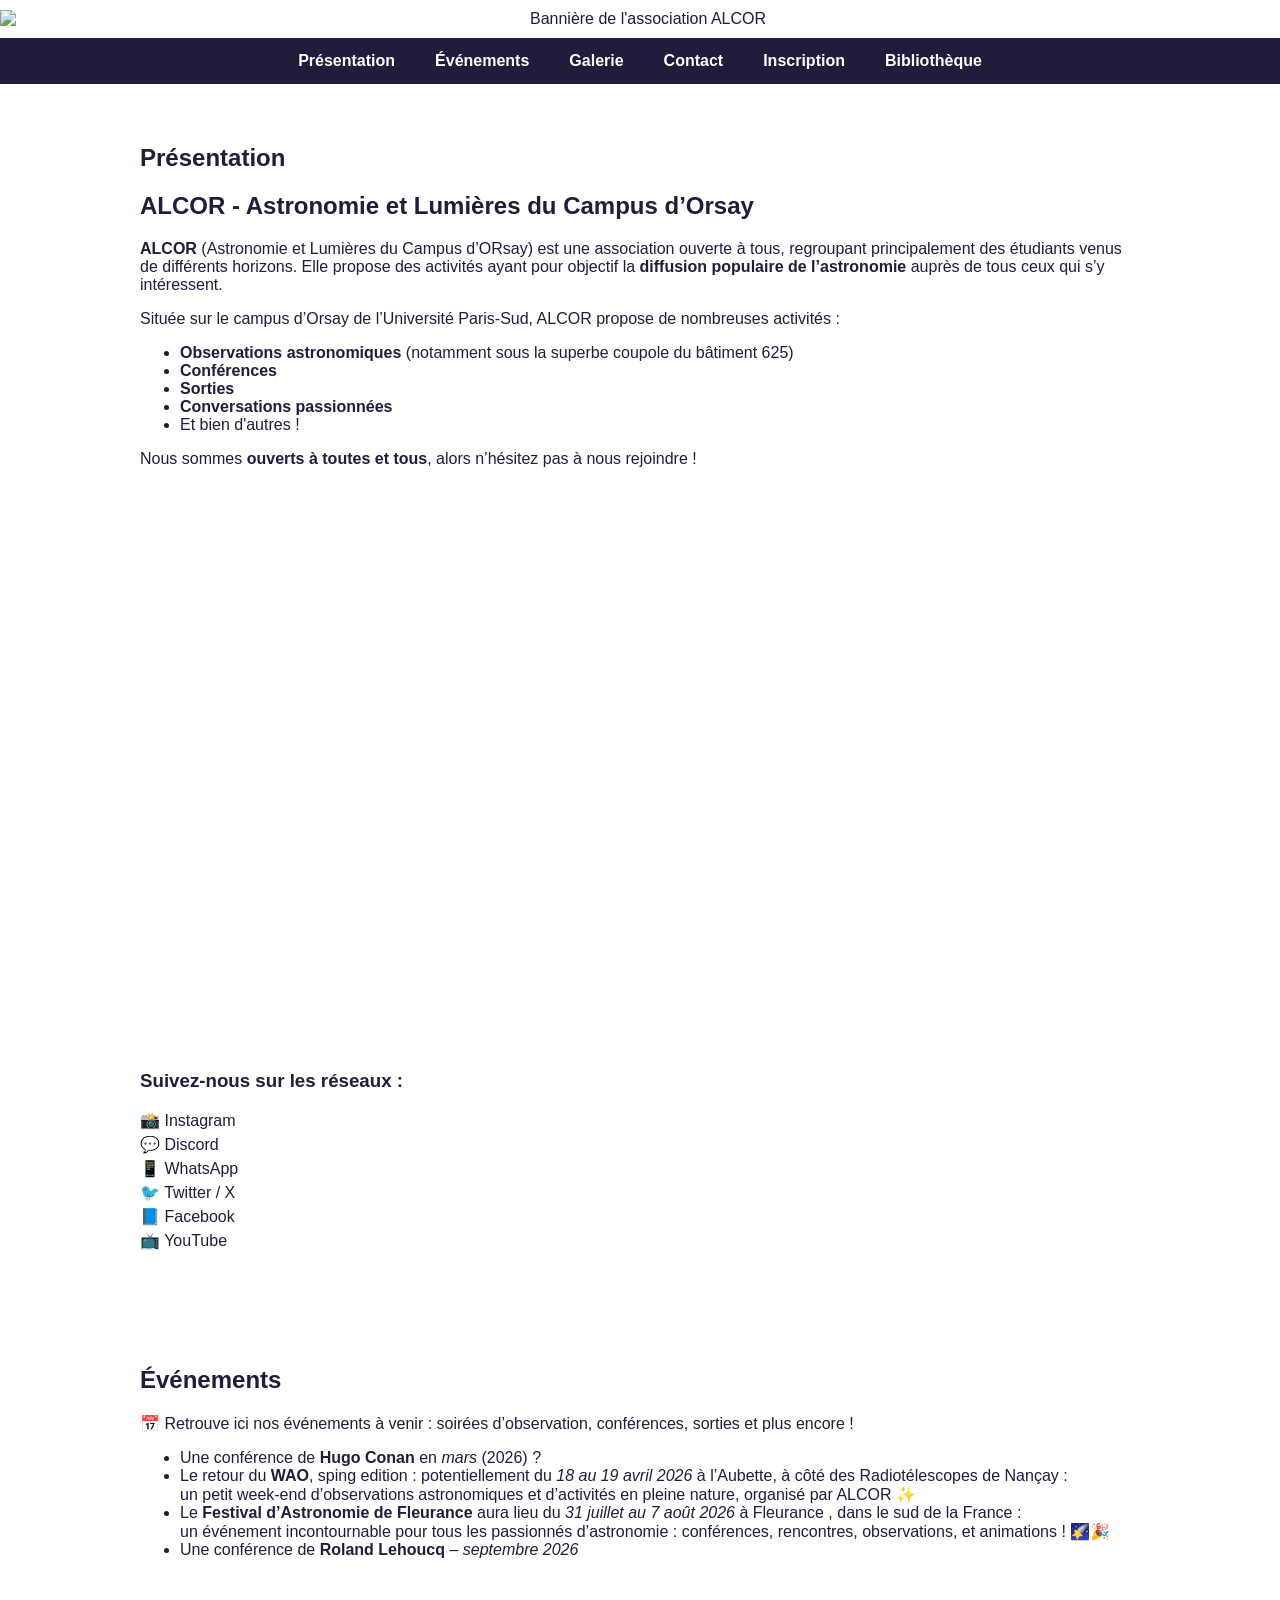
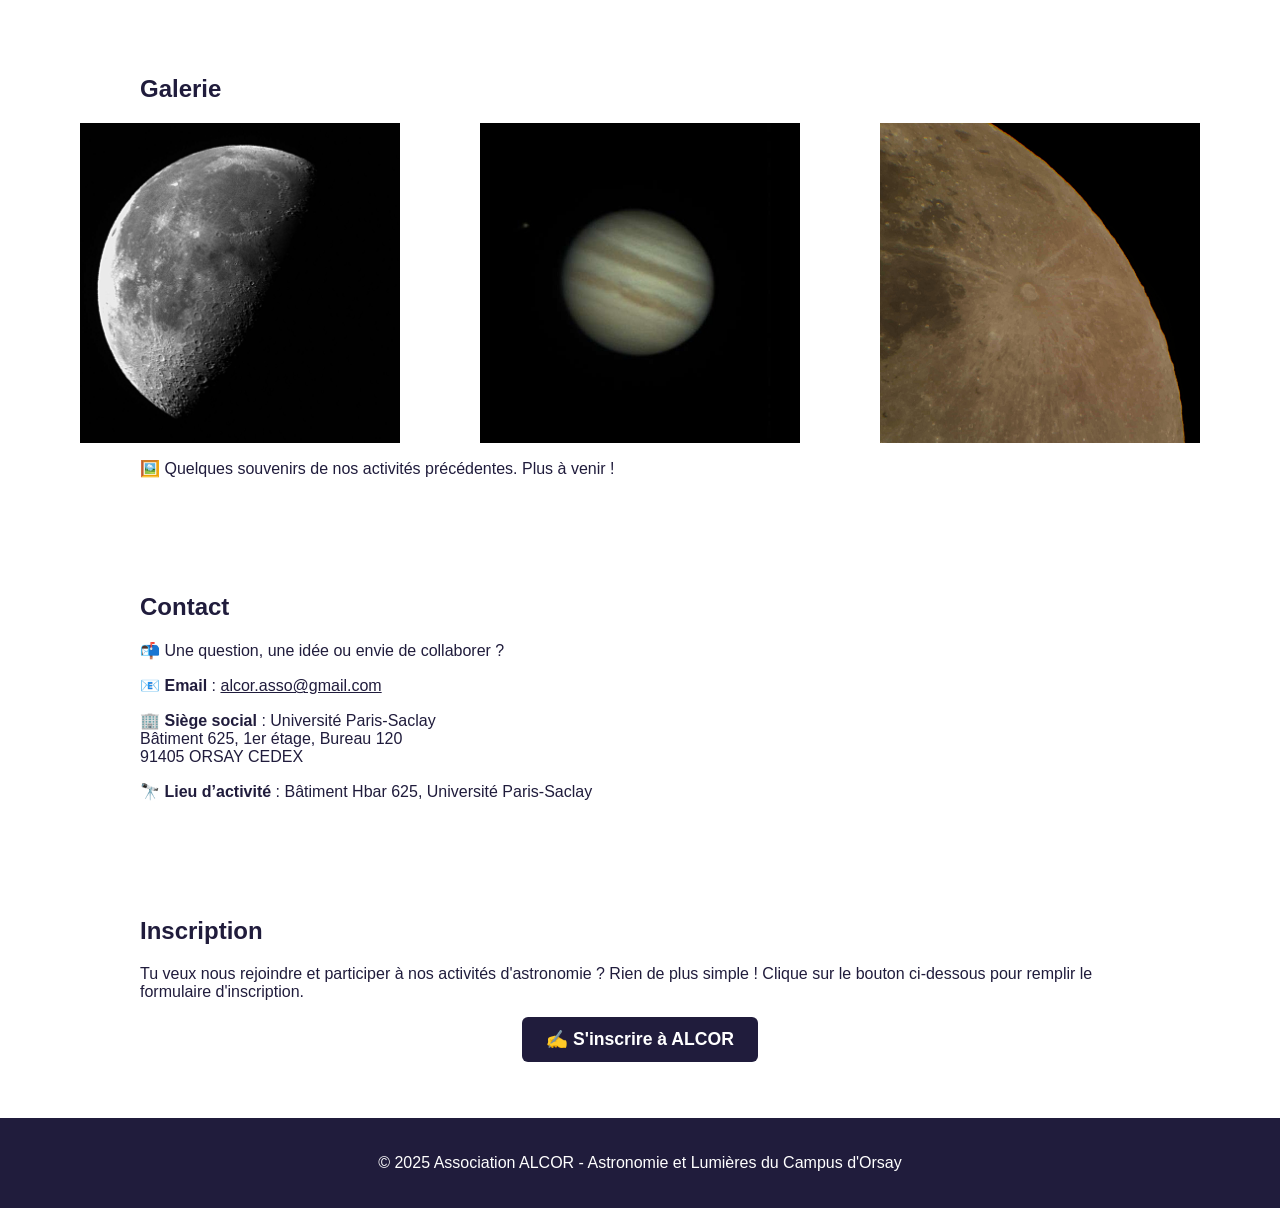
==== commit 6412bf2e: "update evt + galerie" ====
--- a/index.html
+++ b/index.html
@@ -86,11 +86,17 @@
         <p>📅 Retrouve ici nos événements à venir : soirées d’observation, conférences, sorties et plus encore !</p>
 
         <ul>
-
-            <li><strong>Milieux interstellaires et les trous noirs massifs : une quête (extra)galactique</strong> – <em>le 24 février 2026 à 19h</em> au Hbar (bat 625) :<br>
-                Une conférence conviviale et captivante présentée par Maxime Varese, suivie d'un goûter !
+            <li> Une conférence de <strong>Hugo Conan</strong> en <em>mars</em> (2026) ?
             </li>
-            <li> Le retour du <strong>WAO</strong>, sping edition : <em>les 18-19 avril 2026</em> à l'Aubette
+            <li> Le retour du <strong>WAO</strong>, sping edition : potentiellement du <em>18 au 19 avril 2026</em> à
+                l’Aubette, à côté des Radiotélescopes de Nançay :
+                <br />
+                un petit week-end d’observations astronomiques et d’activités en pleine nature, organisé par ALCOR ✨
+            </li>
+            <li> Le <strong>Festival d’Astronomie de Fleurance</strong> aura lieu du <em>31 juillet au 7 août 2026</em>
+                à Fleurance , dans le sud de la France : <br/>
+                un événement incontournable pour tous les passionnés d’astronomie : conférences, rencontres,
+                observations, et animations ! 🌠🎉
             </li>
             <li> Une conférence de <strong>Roland Lehoucq</strong> – <em>septembre 2026</em>
             </li>
@@ -103,6 +109,7 @@
         <div class="img-galerie">
             <img src="lune.jpg" title="photo empilée de la Lune au c14" />
             <img src="jupiter.jpg" title="photo empilée de Jupiter au c14" />
+            <img src="cratereLune.jpg" title="photo d'un cratère de la Lune au c14" />
         </div>
         <p>🖼️ Quelques souvenirs de nos activités précédentes. Plus à venir !</p>
     </section>
--- a/styles.css
+++ b/styles.css
@@ -57,12 +57,13 @@
     display: flex;
     justify-content: center;
     flex-direction: row;
+    --img-nb : calc(3 + 1); /*+1 pour faire les marges*/
 }
 
 .img-galerie img {
-    max-width: 33vw;
+    max-width: calc(100vw/(var(--img-nb)));
     aspect-ratio: 1;
-    margin: 0 6.5vw;
+    margin: 0  calc(100vw/(2*var(--img-nb)*var(--img-nb)));
 }
 
 footer {
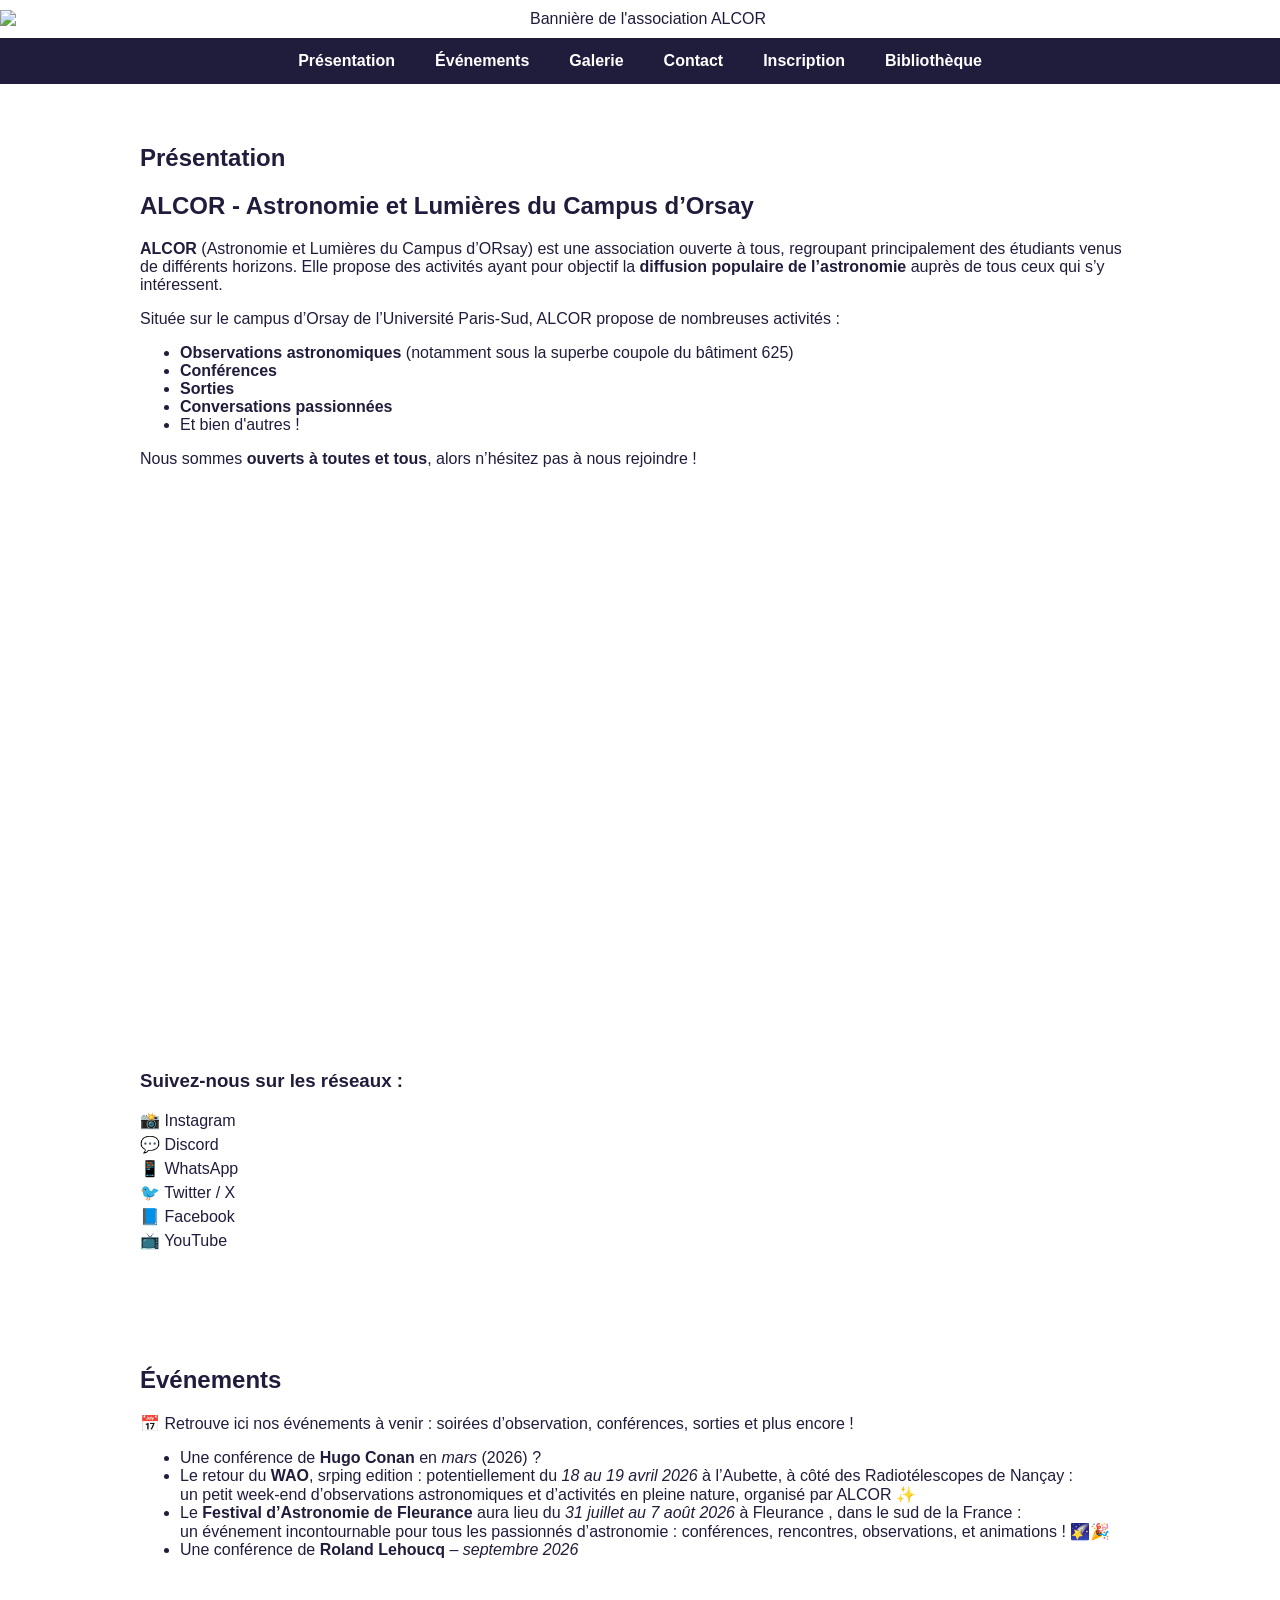
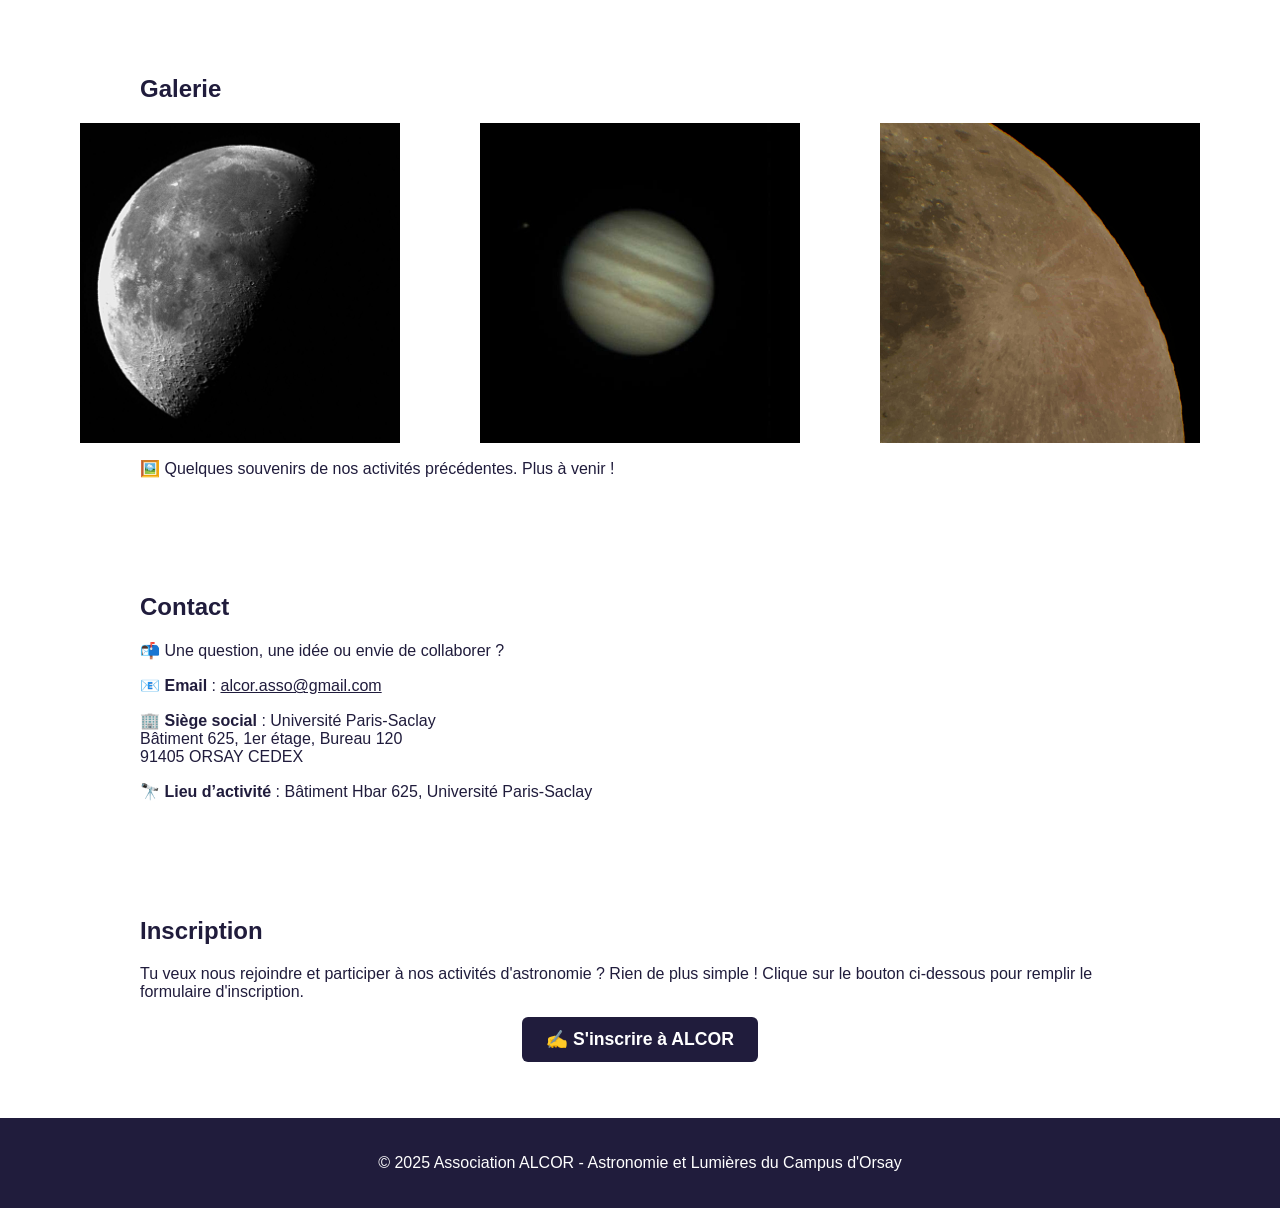
==== commit da582581: "minor spelling mistake" ====
--- a/index.html
+++ b/index.html
@@ -88,7 +88,7 @@
         <ul>
             <li> Une conférence de <strong>Hugo Conan</strong> en <em>mars</em> (2026) ?
             </li>
-            <li> Le retour du <strong>WAO</strong>, sping edition : potentiellement du <em>18 au 19 avril 2026</em> à
+            <li> Le retour du <strong>WAO</strong>, srping edition : potentiellement du <em>18 au 19 avril 2026</em> à
                 l’Aubette, à côté des Radiotélescopes de Nançay :
                 <br />
                 un petit week-end d’observations astronomiques et d’activités en pleine nature, organisé par ALCOR ✨
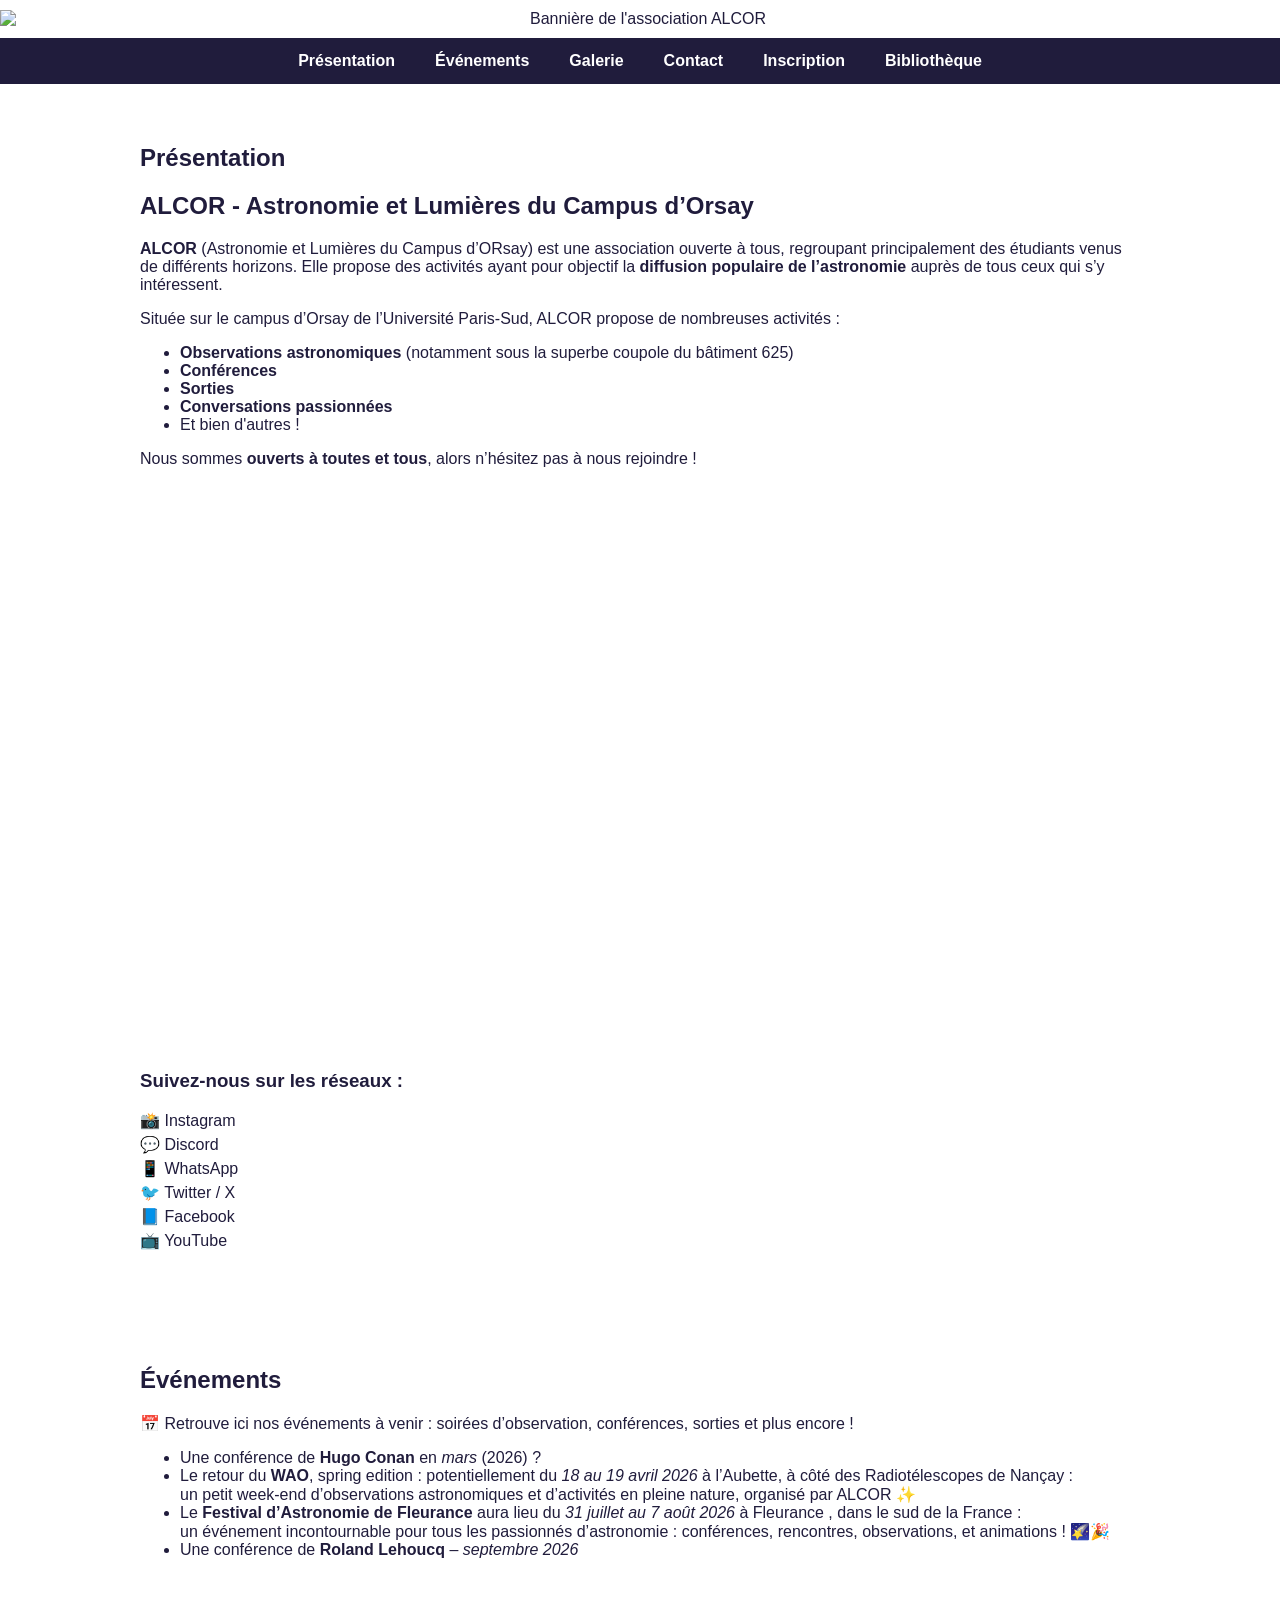
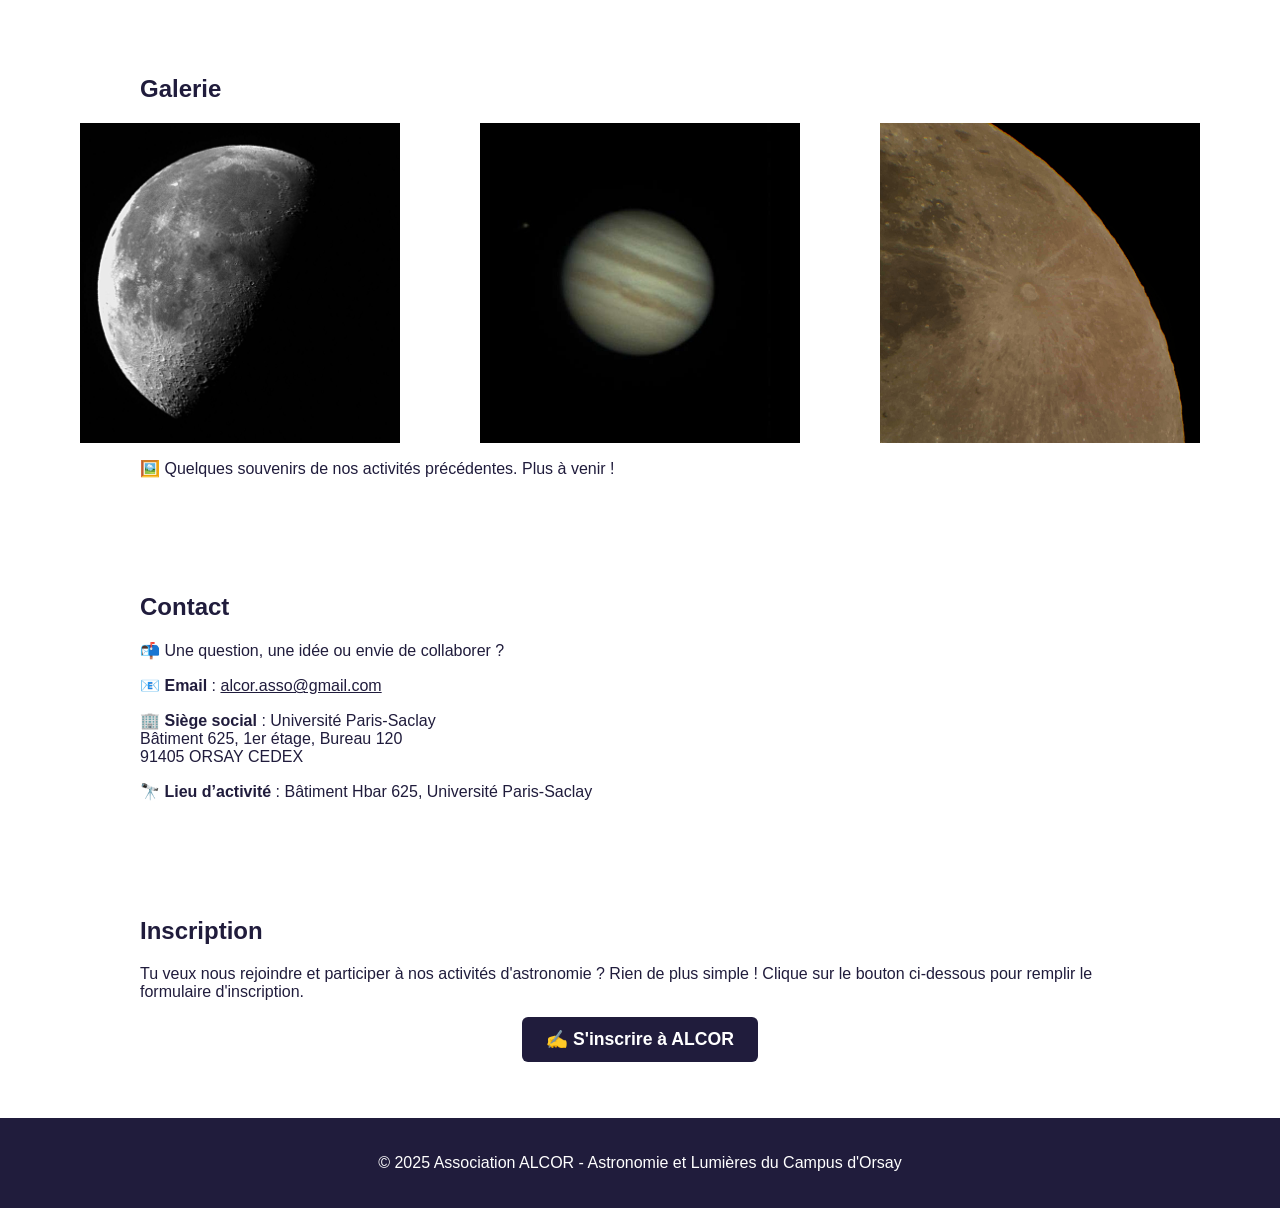
==== commit e374d9bd: "spelling mistake" ====
--- a/index.html
+++ b/index.html
@@ -88,7 +88,7 @@
         <ul>
             <li> Une conférence de <strong>Hugo Conan</strong> en <em>mars</em> (2026) ?
             </li>
-            <li> Le retour du <strong>WAO</strong>, srping edition : potentiellement du <em>18 au 19 avril 2026</em> à
+            <li> Le retour du <strong>WAO</strong>, spring edition : potentiellement du <em>18 au 19 avril 2026</em> à
                 l’Aubette, à côté des Radiotélescopes de Nançay :
                 <br />
                 un petit week-end d’observations astronomiques et d’activités en pleine nature, organisé par ALCOR ✨
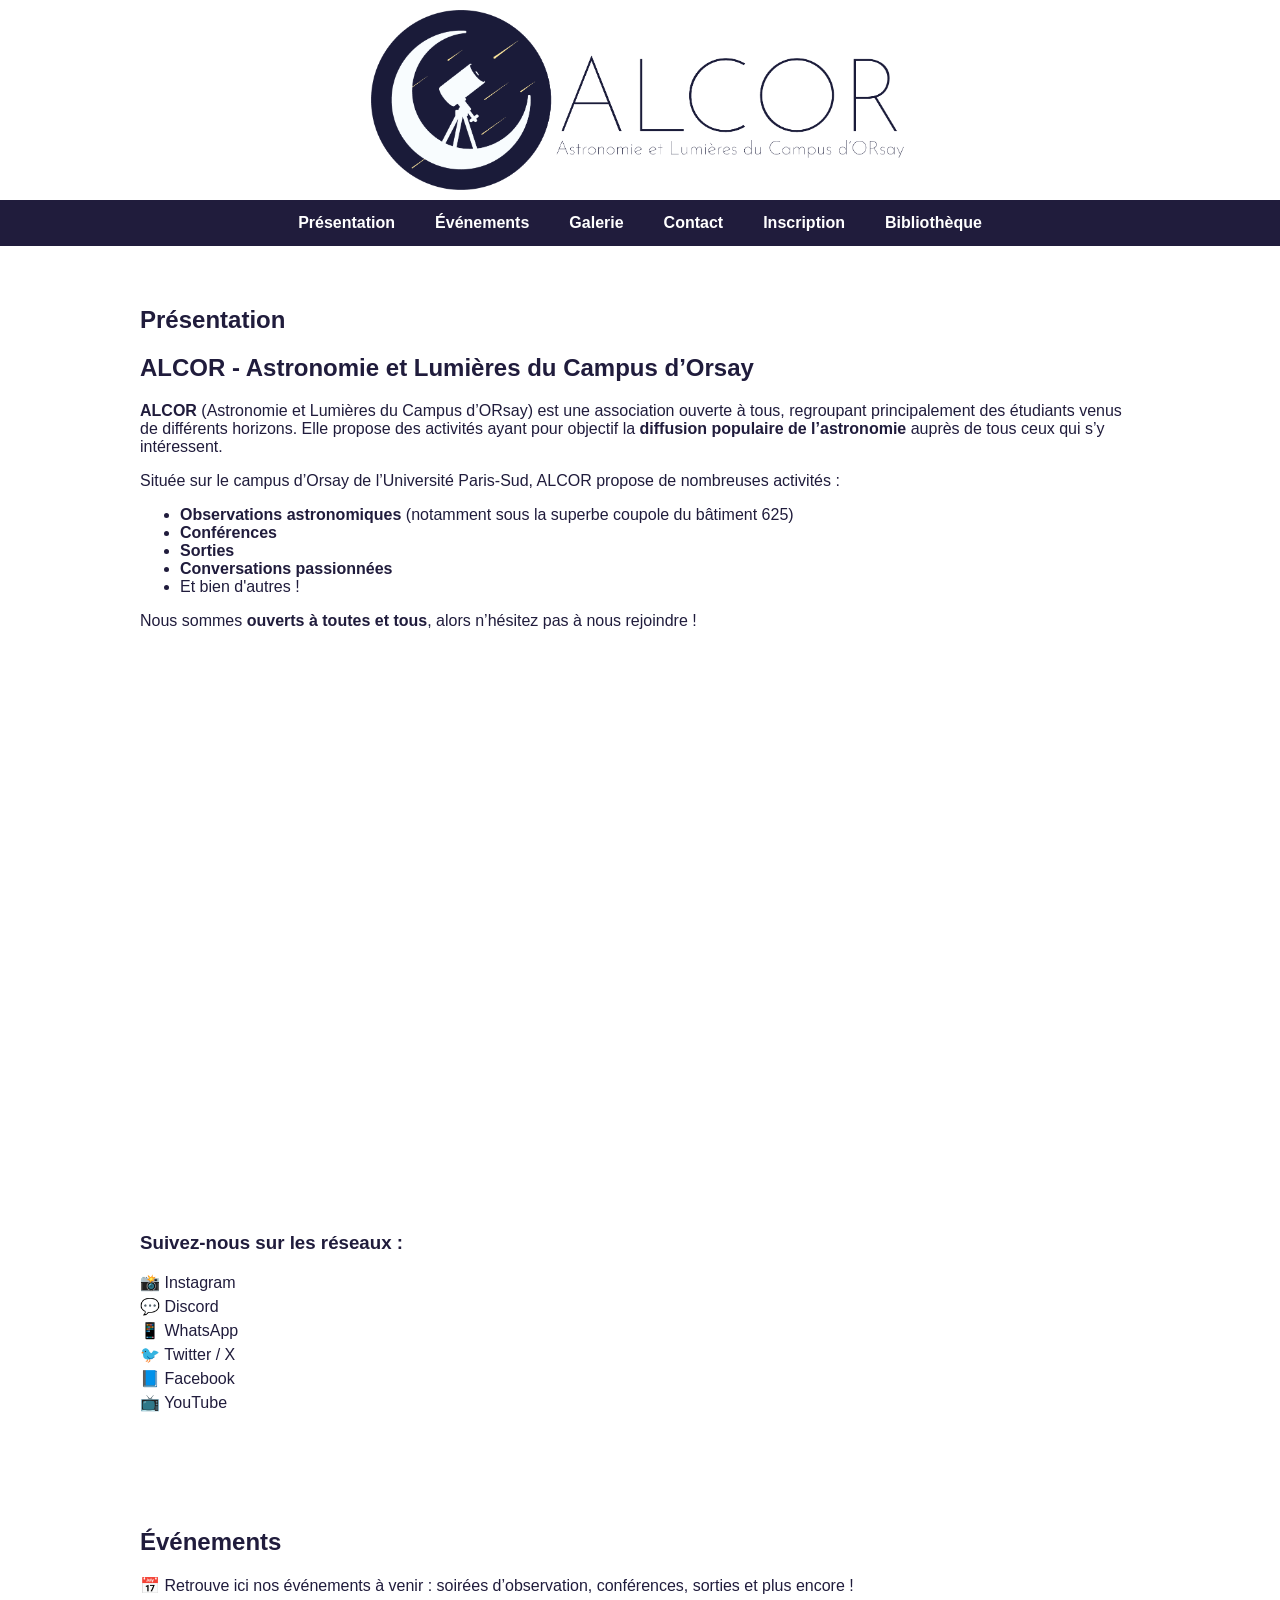
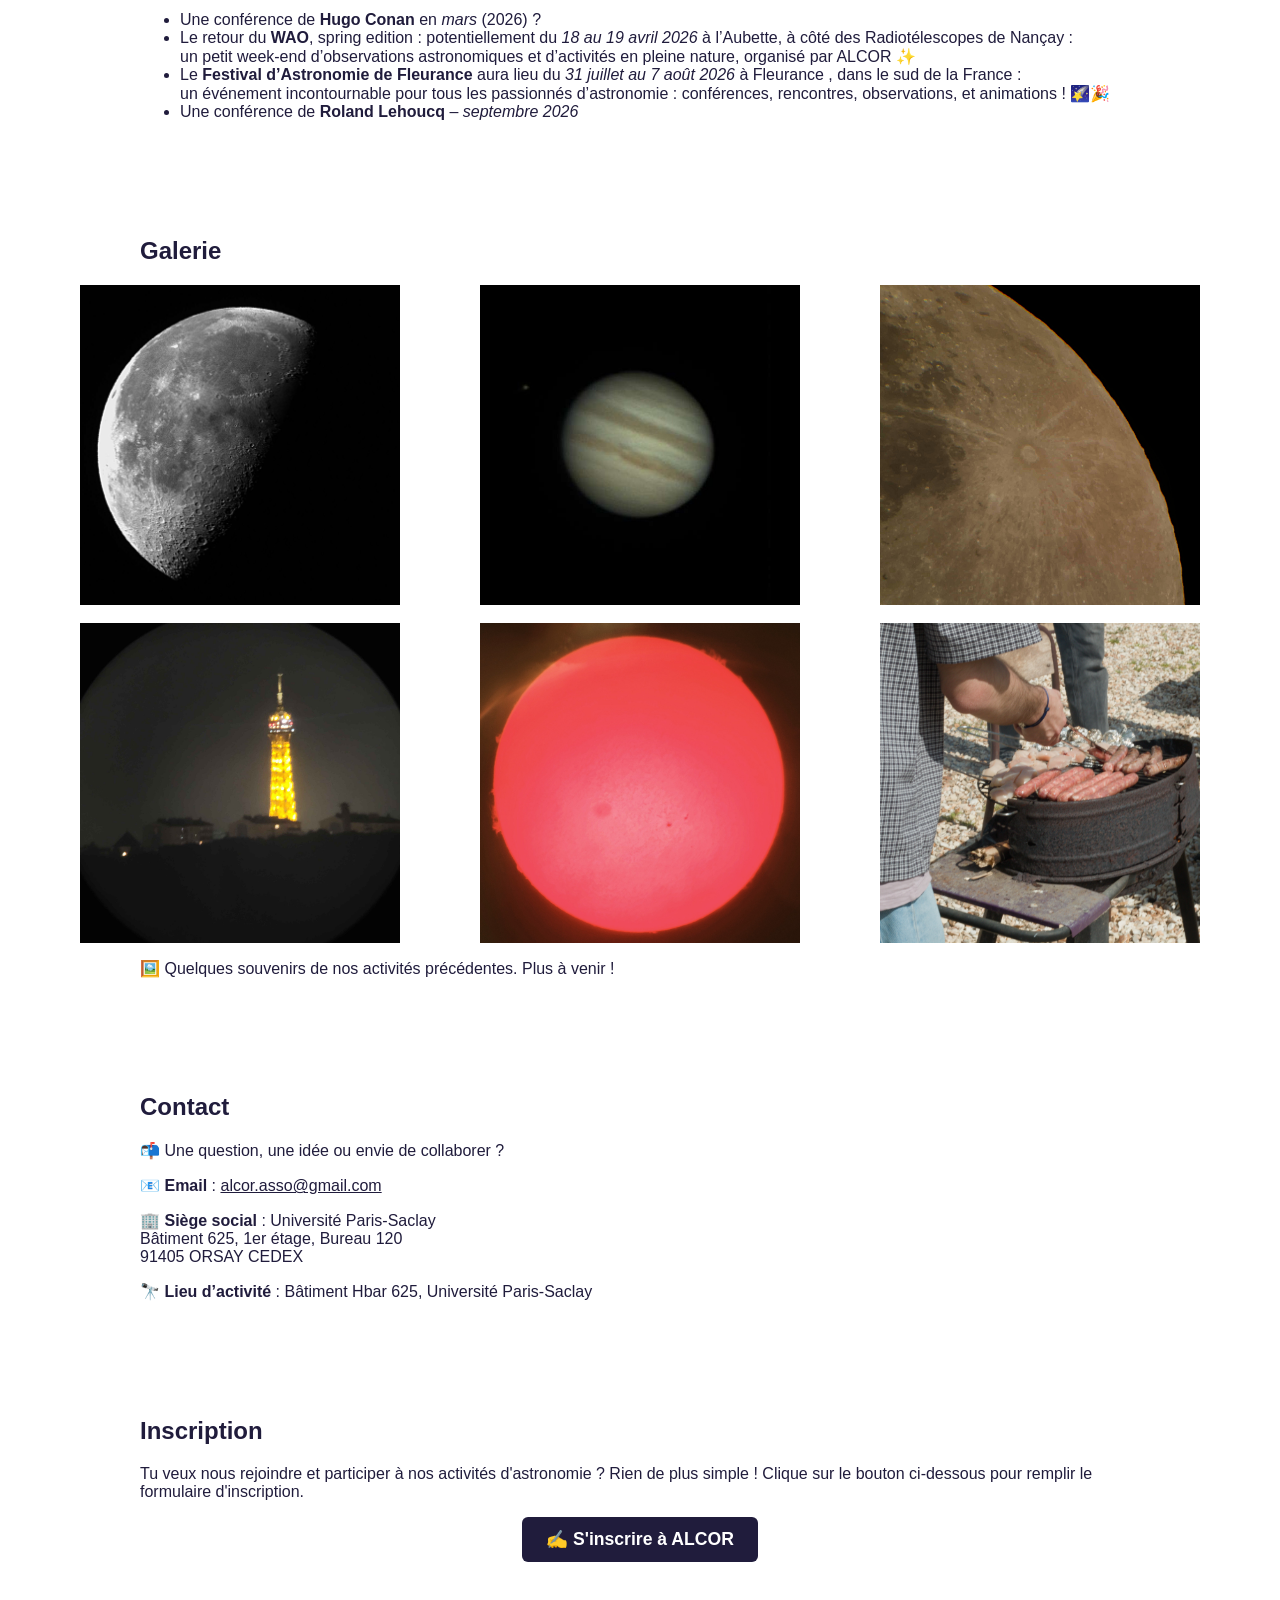
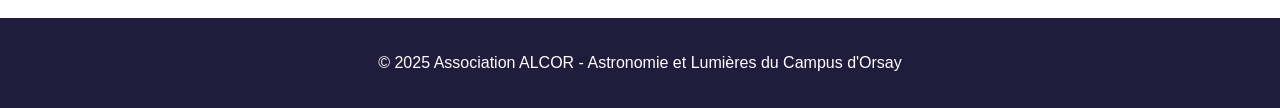
==== commit 40d5575a: "images + zoom primitif sur les images" ====
--- a/index.html
+++ b/index.html
@@ -4,16 +4,16 @@
 <head>
     <meta charset="UTF-8" />
     <title>ALCOR - Astronomie et Lumières du Campus d'Orsay</title>
-    <link rel="icon" href="https://raw.githubusercontent.com/ALCOR-Asso/site/main/Logo-32x32.png" type="image/png">
+    <link rel="icon" href="images/Logo-32x32.png" type="image/png">
     <link href="styles.css" rel="stylesheet" />
     <meta name="viewport" content="width=device-width, initial-scale=1" />
-    <meta name="author" content="Bastien SIEGLER">
+    <meta name="author" content="Bastien SIEGLER & Basile DRIX">
 </head>
 
 <body>
 
     <div class="top-banner">
-        <img src="https://raw.githubusercontent.com/ALCOR-Asso/site/main/banniere-alcor.png"
+        <img src="images/banniere-alcor.png"
             alt="Bannière de l'association ALCOR" />
     </div>
 
@@ -107,9 +107,15 @@
     <section id="galerie">
         <h2>Galerie</h2>
         <div class="img-galerie">
-            <img src="lune.jpg" title="photo empilée de la Lune au c14" />
-            <img src="jupiter.jpg" title="photo empilée de Jupiter au c14" />
-            <img src="cratereLune.jpg" title="photo d'un cratère de la Lune au c14" />
+            <img src="images/1.jpg" title="photo empilée de la Lune au c14" ondblclick="showZoom(1)" />
+            <img src="images/2.jpg" title="photo empilée de Jupiter au c14" ondblclick="showZoom(2)" />
+            <img src="images/3.jpg" title="photo d'un cratère de la Lune au c14" ondblclick="showZoom(3)"/>
+        </div>
+        <br />
+        <div class="img-galerie">
+            <img src="images/4.jpg" title="photo de la tour Eiffel au C8 depuis le ħ" ondblclick="showZoom(4)"/>
+            <img src="images/5.jpg" title="photo du Soleil pris au Coronado pendant le WAO" ondblclick="showZoom(5)"/>
+            <img src="images/6.jpg" title="photo du barbecue du WAO" ondblclick="showZoom(6)"/>
         </div>
         <p>🖼️ Quelques souvenirs de nos activités précédentes. Plus à venir !</p>
     </section>
@@ -145,6 +151,8 @@
         <p>&copy; 2025 Association ALCOR - Astronomie et Lumières du Campus d'Orsay</p>
     </footer>
 
+    <script src="script.js"></script>
+
 </body>
 
 </html>
--- a/styles.css
+++ b/styles.css
@@ -3,6 +3,28 @@
     background-color: #ffffff;
     color: #201c3c;
     margin: 0;
+}
+
+.zoomed_view_div {
+    width: 100%;
+    height: 100%;
+    position: fixed;
+    top: 0;
+    display: flex;
+    align-items: center;
+    justify-content: center;
+    background-color: rgba(50, 50, 50, 0.5);
+}
+
+.zoomed_view_img {
+    width: if(
+        media(aspect-ratio < 1): 100%;
+        else: auto;
+    );
+    height: if(
+        media(aspect-ratio < 1): auto;
+        else: 100%;
+    );
 }
 
 .top-banner {
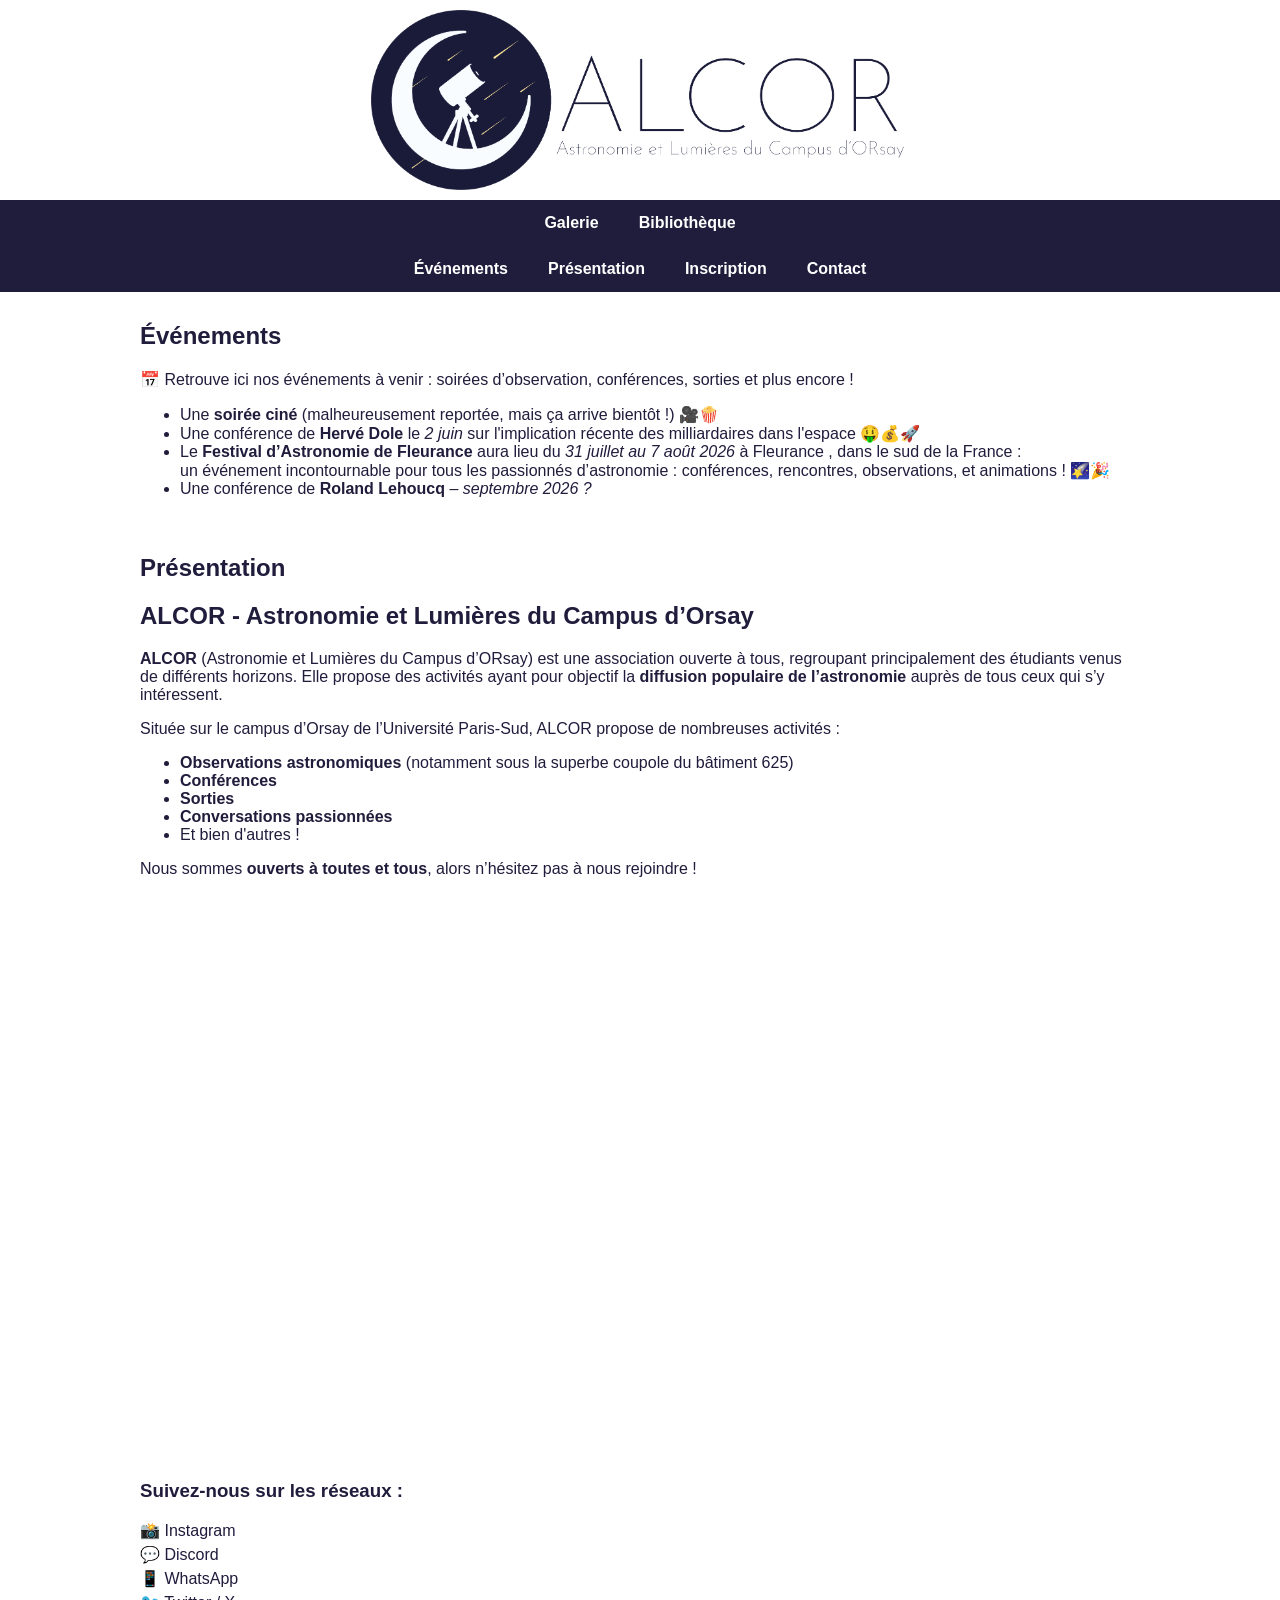
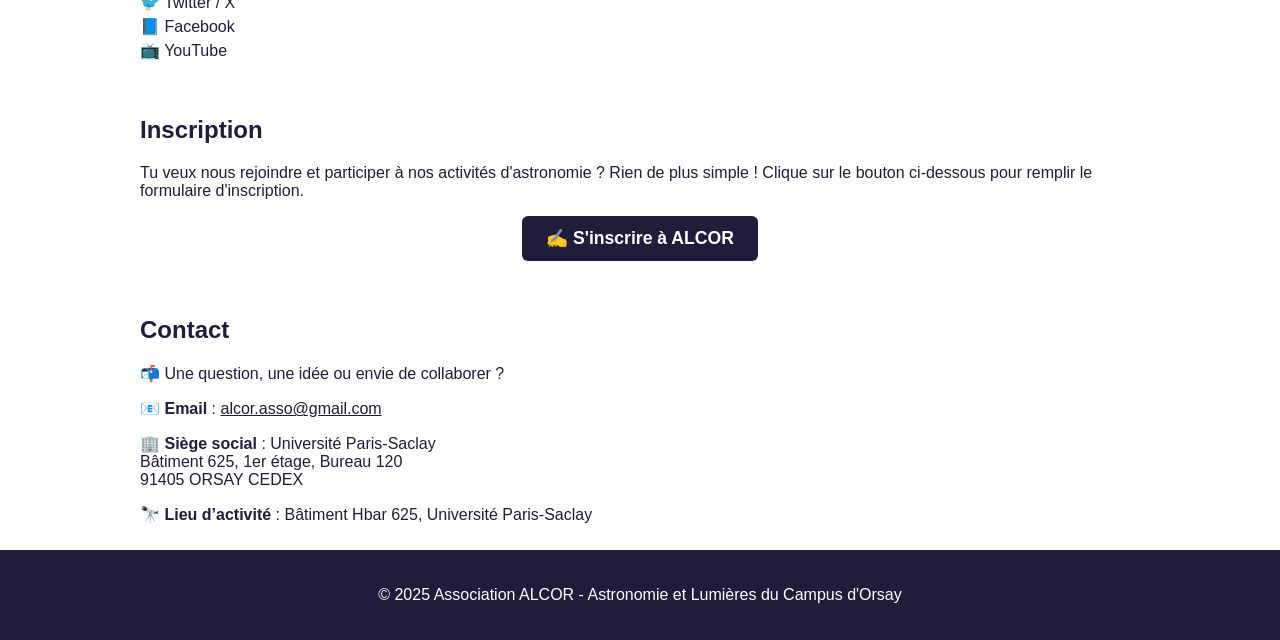
==== commit 19abe4b3: "galerie + photos" ====
--- a/index.html
+++ b/index.html
@@ -18,13 +18,34 @@
     </div>
 
     <nav>
-        <a href="#presentation">Présentation</a>
-        <a href="#evenements">Événements</a>
-        <a href="#galerie">Galerie</a>
-        <a href="#contact">Contact</a>
-        <a href="#inscription">Inscription</a>
+        <a href="galerie/index.html">Galerie</a>
         <a href="biblio/index.html">Bibliothèque</a>
     </nav>
+    <nav>
+        <a href="#evenements">Événements</a>
+        <a href="#presentation">Présentation</a>
+        <a href="#inscription">Inscription</a>
+        <a href="#contact">Contact</a>
+    </nav>
+
+
+    <!-- Événements -->
+    <section id="evenements">
+        <h2>Événements</h2>
+        <p>📅 Retrouve ici nos événements à venir : soirées d’observation, conférences, sorties et plus encore !</p>
+
+        <ul>
+            <li>Une <strong>soirée ciné</strong> (malheureusement reportée, mais ça arrive bientôt !) 🎥🍿</li>
+            <li> Une conférence de <strong>Hervé Dole</strong> le <em>2 juin</em> sur l'implication récente des milliardaires dans l'espace 🤑💰🚀</li>
+            <li> Le <strong>Festival d’Astronomie de Fleurance</strong> aura lieu du <em>31 juillet au 7 août 2026</em>
+                à Fleurance , dans le sud de la France : <br/>
+                un événement incontournable pour tous les passionnés d’astronomie : conférences, rencontres,
+                observations, et animations ! 🌠🎉
+            </li>
+            <li> Une conférence de <strong>Roland Lehoucq</strong> – <em>septembre 2026 ?</em>
+            </li>
+        </ul>
+    </section>
 
     <!-- Présentation -->
     <section id="presentation">
@@ -80,57 +101,7 @@
         </div>
     </section>
 
-    <!-- Événements -->
-    <section id="evenements">
-        <h2>Événements</h2>
-        <p>📅 Retrouve ici nos événements à venir : soirées d’observation, conférences, sorties et plus encore !</p>
-
-        <ul>
-            <li> Une conférence de <strong>Hugo Conan</strong> en <em>mars</em> (2026) ?
-            </li>
-            <li> Le retour du <strong>WAO</strong>, spring edition : potentiellement du <em>18 au 19 avril 2026</em> à
-                l’Aubette, à côté des Radiotélescopes de Nançay :
-                <br />
-                un petit week-end d’observations astronomiques et d’activités en pleine nature, organisé par ALCOR ✨
-            </li>
-            <li> Le <strong>Festival d’Astronomie de Fleurance</strong> aura lieu du <em>31 juillet au 7 août 2026</em>
-                à Fleurance , dans le sud de la France : <br/>
-                un événement incontournable pour tous les passionnés d’astronomie : conférences, rencontres,
-                observations, et animations ! 🌠🎉
-            </li>
-            <li> Une conférence de <strong>Roland Lehoucq</strong> – <em>septembre 2026</em>
-            </li>
-        </ul>
-    </section>
-
-    <!-- Galerie -->
-    <section id="galerie">
-        <h2>Galerie</h2>
-        <div class="img-galerie">
-            <img src="images/1.jpg" title="photo empilée de la Lune au c14" ondblclick="showZoom(1)" />
-            <img src="images/2.jpg" title="photo empilée de Jupiter au c14" ondblclick="showZoom(2)" />
-            <img src="images/3.jpg" title="photo d'un cratère de la Lune au c14" ondblclick="showZoom(3)"/>
-        </div>
-        <br />
-        <div class="img-galerie">
-            <img src="images/4.jpg" title="photo de la tour Eiffel au C8 depuis le ħ" ondblclick="showZoom(4)"/>
-            <img src="images/5.jpg" title="photo du Soleil pris au Coronado pendant le WAO" ondblclick="showZoom(5)"/>
-            <img src="images/6.jpg" title="photo du barbecue du WAO" ondblclick="showZoom(6)"/>
-        </div>
-        <p>🖼️ Quelques souvenirs de nos activités précédentes. Plus à venir !</p>
-    </section>
-
-    <!-- Contact -->
-    <section id="contact">
-        <h2>Contact</h2>
-        <p>📬 Une question, une idée ou envie de collaborer ?</p>
-        <p>📧 <strong>Email</strong> : <a href="mailto:alcor.asso@gmail.com">alcor.asso@gmail.com</a></p>
-        <p>🏢 <strong>Siège social</strong> : Université Paris-Saclay<br>
-            Bâtiment 625, 1er étage, Bureau 120<br>
-            91405 ORSAY CEDEX</p>
-        <p>🔭 <strong>Lieu d’activité</strong> : Bâtiment Hbar 625, Université Paris-Saclay</p>
-    </section>
-
+    
     <!-- Inscription -->
     <section id="inscription">
         <h2>Inscription</h2>
@@ -146,13 +117,22 @@
         </p>
     </section>
 
+    <!-- Contact -->
+    <section id="contact">
+        <h2>Contact</h2>
+        <p>📬 Une question, une idée ou envie de collaborer ?</p>
+        <p>📧 <strong>Email</strong> : <a href="mailto:alcor.asso@gmail.com">alcor.asso@gmail.com</a></p>
+        <p>🏢 <strong>Siège social</strong> : Université Paris-Saclay<br>
+            Bâtiment 625, 1er étage, Bureau 120<br>
+            91405 ORSAY CEDEX</p>
+        <p>🔭 <strong>Lieu d’activité</strong> : Bâtiment Hbar 625, Université Paris-Saclay</p>
+    </section>
+
     <!-- Pied de page -->
     <footer>
         <p>&copy; 2025 Association ALCOR - Astronomie et Lumières du Campus d'Orsay</p>
     </footer>
 
-    <script src="script.js"></script>
-
 </body>
 
 </html>
--- a/styles.css
+++ b/styles.css
@@ -70,7 +70,7 @@
 }
 
 section {
-    padding: 40px;
+    padding: 10px 40px;
     max-width: 1000px;
     margin: auto;
 }
